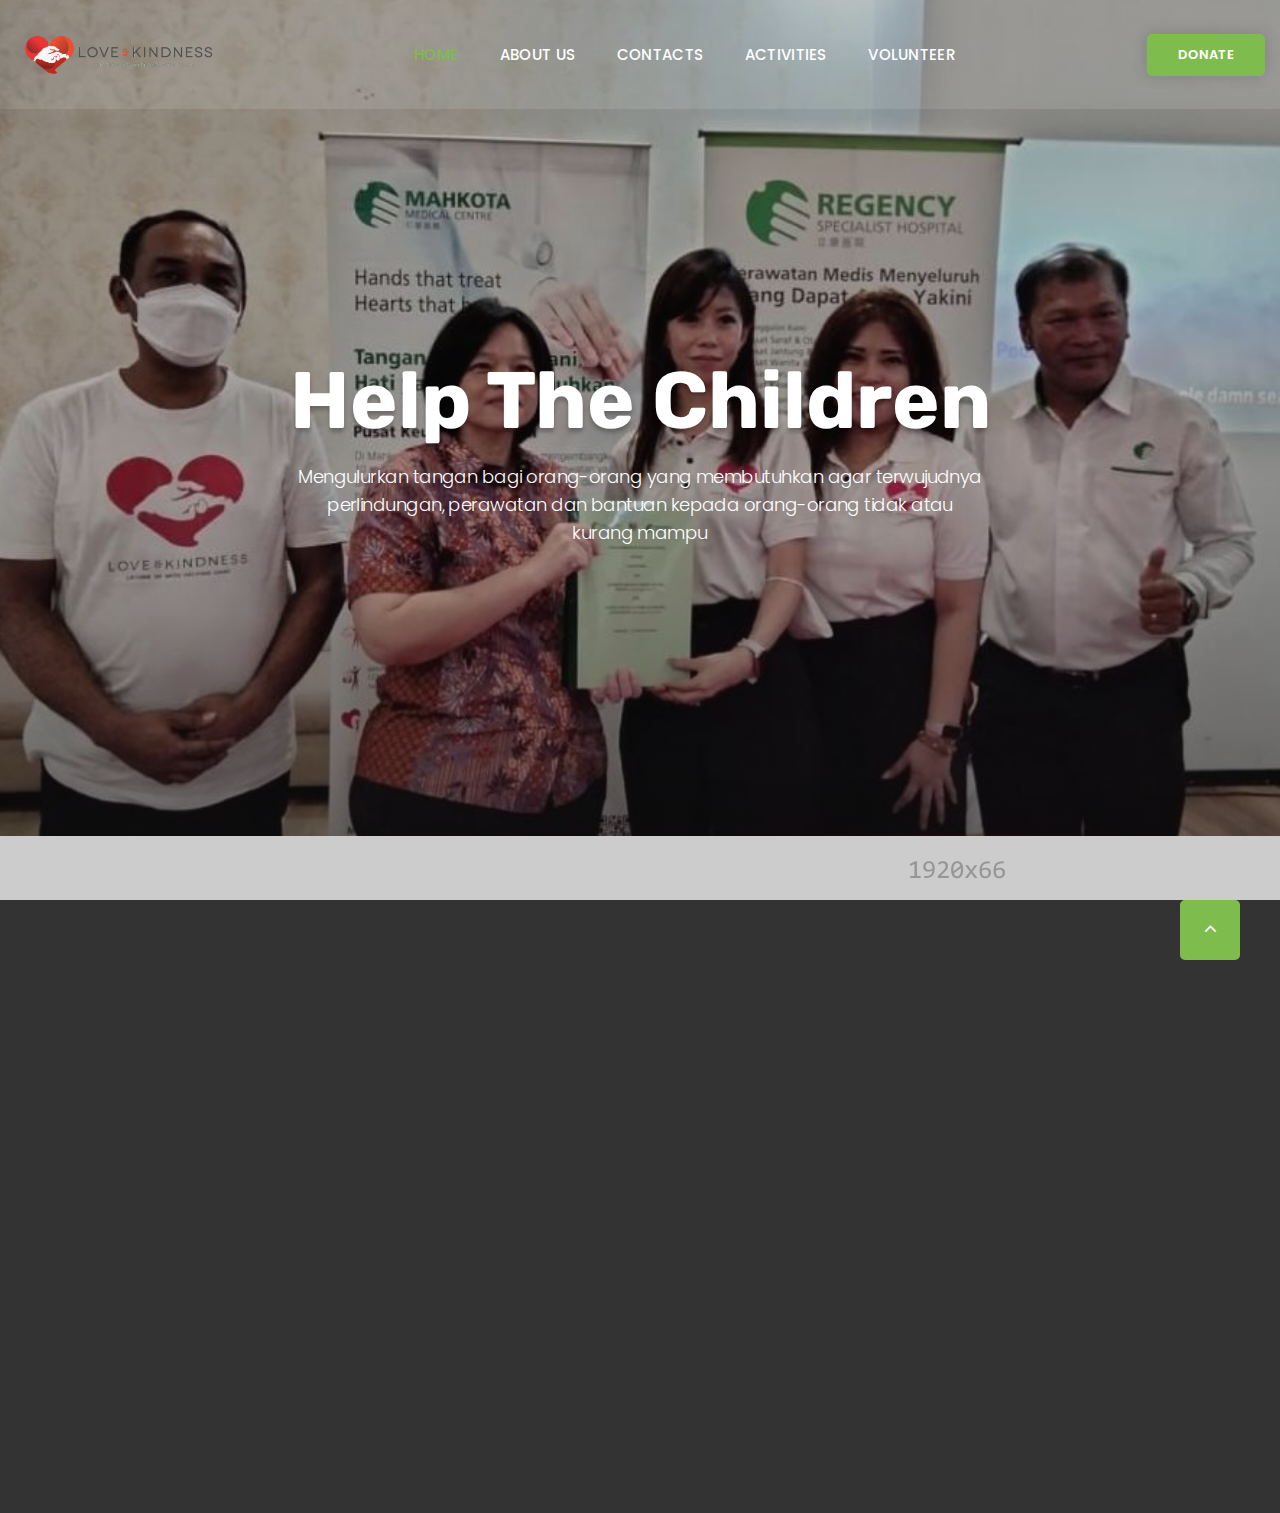
==== activities.html @ b2e227c9 "try commiting" ====
<!DOCTYPE html>
<html class="wide wow-animation" lang="en">
  <head>
    <title>Home</title>
    <meta charset="utf-8" />
    <meta
      name="viewport"
      content="width=device-width, height=device-height, initial-scale=1.0"
    />
    <meta http-equiv="X-UA-Compatible" content="IE=edge" />
    <link rel="icon" href="images/favicon.png" type="image/x-icon" />
    <link
      rel="stylesheet"
      type="text/css"
      href="//fonts.googleapis.com/css?family=Poppins:300,300i,400,500,600,700,800,900,900i%7CRoboto:400%7CRubik:100,400,700"
    />
    <link rel="stylesheet" href="css/bootstrap.css" />
    <link rel="stylesheet" href="css/fonts.css" />
    <link rel="stylesheet" href="css/style.css" />
    <style>
      .ie-panel {
        display: none;
        background: #212121;
        padding: 10px 0;
        box-shadow: 3px 3px 5px 0 rgba(0, 0, 0, 0.3);
        clear: both;
        text-align: center;
        position: relative;
        z-index: 1;
      }
      html.ie-10 .ie-panel,
      html.lt-ie-10 .ie-panel {
        display: block;
      }
    </style>
  </head>
  <body>
    <div class="preloader">
      <div class="preloader-body">
        <div class="cssload-container">
          <div class="cssload-speeding-wheel"></div>
        </div>
        <p>Loading...</p>
      </div>
    </div>
    <div class="page">
      <!-- Page Header-->
      <header class="section page-header">
        <!-- RD Navbar-->
        <div class="rd-navbar-wrap">
          <nav
            class="rd-navbar rd-navbar-classic"
            data-layout="rd-navbar-fixed"
            data-sm-layout="rd-navbar-fixed"
            data-md-layout="rd-navbar-fixed"
            data-md-device-layout="rd-navbar-fixed"
            data-lg-layout="rd-navbar-static"
            data-lg-device-layout="rd-navbar-static"
            data-xl-layout="rd-navbar-static"
            data-xl-device-layout="rd-navbar-static"
            data-xxl-layout="rd-navbar-static"
            data-xxl-device-layout="rd-navbar-static"
            data-lg-stick-up-offset="46px"
            data-xl-stick-up-offset="46px"
            data-xxl-stick-up-offset="46px"
            data-lg-stick-up="true"
            data-xl-stick-up="true"
            data-xxl-stick-up="true"
          >
            <div class="rd-navbar-main-outer">
              <div class="rd-navbar-main">
                <!-- RD Navbar Panel-->
                <div class="rd-navbar-panel">
                  <!-- RD Navbar Toggle-->
                  <button
                    class="rd-navbar-toggle"
                    data-rd-navbar-toggle=".rd-navbar-nav-wrap"
                  >
                    <span></span>
                  </button>
                  <!-- RD Navbar Brand-->
                  <div class="rd-navbar-brand">
                    <a href="index.html"
                      ><img
                        class="brand-logo-light"
                        src="images/LK-no-bg.png"
                        alt=""
                        width="207"
                        height="51"
                    /></a>
                  </div>
                </div>
                <div class="rd-navbar-main-element">
                  <div class="rd-navbar-nav-wrap">
                    <!-- RD Navbar Nav-->
                    <ul class="rd-navbar-nav">
                      <li class="rd-nav-item active">
                        <a class="rd-nav-link" href="index.html">Home</a>
                      </li>
                      <li class="rd-nav-item">
                        <a class="rd-nav-link" href="about-us.html">About Us</a>
                      </li>
                      <!-- <li class="rd-nav-item">
                        <a class="rd-nav-link" href="typography.html"
                          >Typography</a
                        >
                      </li> -->
                      <li class="rd-nav-item">
                        <a class="rd-nav-link" href="contacts.html">Contacts</a>
                      </li>
                    </li>
                    <li class="rd-nav-item">
                      <a class="rd-nav-link" href="activities.html">Activities</a>
                    </li>
                  </li>
                  <li class="rd-nav-item">
                    <a class="rd-nav-link" href="volunteer.html">Volunteer</a>
                  </li>
                    </ul>
                    <a class="button button-primary button-sm" href="donate.html"
                      >Donate</a
                    >
                  </div>
                </div>
                <a class="button button-primary button-sm" href="#">Donate</a>
              </div>
            </div>
          </nav>
        </div>
      </header>
      <!-- Swiper-->
      <section
        class="section section-lg section-main-bunner section-main-bunner-filter"
      >
        <div
          class="main-bunner-img"
          style="
            background-image: url('images/50.jpg');
            background-size: cover;
          "
        ></div>
        <div class="main-bunner-inner">
          <div class="container">
            <div
              class="row row-50 justify-content-lg-center align-items-lg-center"
            >
              <div class="col-lg-12">
                <div class="bunner-content-modern text-center">
                  <h1 class="main-bunner-title">Help The Children</h1>
                  <p>
                    Mengulurkan tangan bagi orang-orang yang membutuhkan agar terwujudnya perlindungan, perawatan dan bantuan kepada orang-orang tidak atau kurang mampu
                  </p>
                </div>
              </div>
            </div>
          </div>
        </div>
      </section>

      <!-- Page Footer-->
      <footer class="section footer-minimal context-dark">
        <div class="container wow-outer">
          <div class="wow fadeIn">
            <div class="row row-50 row-lg-60">
              <div class="col-12">
                <a href="index.html">
                  <p>sponsor</p>
                  <p></p>
                  <img
                    src="images/sponsors1.jpg"
                    alt=""
                    width="207"
                    height="51"
                /></a>
              </div>
              <div class="col-12">
                <ul class="footer-minimal-nav">
                  <li><a href="about-us.html">About Us</a></li>
                  <li><a href="about-us.html">Vision & Mission</a></li>
                  <li><a href="activities.html">Activities</a></li>
                  <li><a href="volunteer.html">Volunteers</a></li>
                  <li><a href="contacts.html">Contacts</a></li>
                </ul>
              </div>
              <div class="col-12">
                <ul class="social-list">
                  <li>
                    <a
                      class="icon icon-sm icon-circle icon-circle-md icon-bg-white fa-facebook"
                      href="https://www.facebook.com/LoveAndKind.Charity?mibextid=LQQJ4d"
                    ></a>
                  </li>
                  <li>
                    <a
                      class="icon icon-sm icon-circle icon-circle-md icon-bg-white fa-instagram"
                      href="https://instagram.com/loveandkindness.id?igshid=YmMyMTA2M2Y="
                    ></a>
                  </li>
                  <!-- <li>
                    <a
                      class="icon icon-sm icon-circle icon-circle-md icon-bg-white fa-twitter"
                      href="#"
                    ></a>
                  </li> -->
                  <!-- <li>
                    <a
                      class="icon icon-sm icon-circle icon-circle-md icon-bg-white fa-youtube-play"
                      href="#"
                    ></a>
                  </li> -->
                  
                </ul>
              </div>
            </div>
          </div>
        </div>
      </footer>
    </div>
    <div class="snackbars" id="form-output-global"></div>
    <script src="js/core.min.js"></script>
    <script src="js/script.js"></script>
  </body>
</html>
---- css/fonts.css ----
/*
* Fonts
*//*
* Font Awesome Icons 4.7.0
*/@font-face {	font-family: 'FontAwesome';	src: url("../fonts/fontawesome-webfont.eot?v=4.7.0");	src: url("../fonts/fontawesome-webfont.eot?#iefix&v=4.7.0") format("embedded-opentype"), url("../fonts/fontawesome-webfont.woff2?v=4.7.0") format("woff2"), url("../fonts/fontawesome-webfont.woff?v=4.7.0") format("woff"), url("../fonts/fontawesome-webfont.ttf?v=4.7.0") format("truetype"), url("../fonts/fontawesome-webfont.svg?v=4.7.0#fontawesomeregular") format("svg");	font-weight: normal;	font-style: normal;}.fa {	display: inline-block;	font-family: 'FontAwesome';	font-size: inherit;	text-rendering: auto;	-webkit-font-smoothing: antialiased;	-moz-osx-font-smoothing: grayscale;}[class*='fa-']:before {	font-weight: 400;	font-family: 'FontAwesome';}/* makes the font 33% larger relative to the icon container */.fa-lg {	font-size: 1.33333333em;	line-height: 0.75em;	vertical-align: -15%;}.fa-2x {	font-size: 2em;}.fa-3x {	font-size: 3em;}.fa-4x {	font-size: 4em;}.fa-5x {	font-size: 5em;}.fa-fw {	width: 1.28571429em;	text-align: center;}.fa-ul {	padding-left: 0;	margin-left: 2.14285714em;	list-style-type: none;}.fa-ul > li {	position: relative;}.fa-li {	position: absolute;	left: -2.14285714em;	width: 2.14285714em;	top: 0.14285714em;	text-align: center;}.fa-li.fa-lg {	left: -1.85714286em;}.fa-border {	padding: .2em .25em .15em;	border: solid 0.08em #eeeeee;	border-radius: .1em;}.fa-pull-left {	float: left;}.fa-pull-right {	float: right;}.fa.fa-pull-left {	margin-right: .3em;}.fa.fa-pull-right {	margin-left: .3em;}/* Deprecated as of 4.4.0 */.pull-right {	float: right;}.pull-left {	float: left;}.fa.pull-left {	margin-right: .3em;}.fa.pull-right {	margin-left: .3em;}.fa-spin {	-webkit-animation: fa-spin 2s infinite linear;	animation: fa-spin 2s infinite linear;}.fa-pulse {	-webkit-animation: fa-spin 1s infinite steps(8);	animation: fa-spin 1s infinite steps(8);}@-webkit-keyframes fa-spin {	0% {		-webkit-transform: rotate(0deg);		transform: rotate(0deg);	}	100% {		-webkit-transform: rotate(359deg);		transform: rotate(359deg);	}}@keyframes fa-spin {	0% {		-webkit-transform: rotate(0deg);		transform: rotate(0deg);	}	100% {		-webkit-transform: rotate(359deg);		transform: rotate(359deg);	}}.fa-rotate-90 {	-ms-filter: "progid:DXImageTransform.Microsoft.BasicImage(rotation=1)";	-webkit-transform: rotate(90deg);	-ms-transform: rotate(90deg);	transform: rotate(90deg);}.fa-rotate-180 {	-ms-filter: "progid:DXImageTransform.Microsoft.BasicImage(rotation=2)";	-webkit-transform: rotate(180deg);	-ms-transform: rotate(180deg);	transform: rotate(180deg);}.fa-rotate-270 {	-ms-filter: "progid:DXImageTransform.Microsoft.BasicImage(rotation=3)";	-webkit-transform: rotate(270deg);	-ms-transform: rotate(270deg);	transform: rotate(270deg);}.fa-flip-horizontal {	-ms-filter: "progid:DXImageTransform.Microsoft.BasicImage(rotation=0, mirror=1)";	-webkit-transform: scale(-1, 1);	-ms-transform: scale(-1, 1);	transform: scale(-1, 1);}.fa-flip-vertical {	-ms-filter: "progid:DXImageTransform.Microsoft.BasicImage(rotation=2, mirror=1)";	-webkit-transform: scale(1, -1);	-ms-transform: scale(1, -1);	transform: scale(1, -1);}:root .fa-rotate-90,:root .fa-rotate-180,:root .fa-rotate-270,:root .fa-flip-horizontal,:root .fa-flip-vertical {	filter: none;}.fa-stack {	position: relative;	display: inline-block;	width: 2em;	height: 2em;	line-height: 2em;	vertical-align: middle;}.fa-stack-1x,.fa-stack-2x {	position: absolute;	left: 0;	width: 100%;	text-align: center;}.fa-stack-1x {	line-height: inherit;}.fa-stack-2x {	font-size: 2em;}.fa-inverse {	color: #ffffff;}/* Font Awesome uses the Unicode Private Use Area (PUA) to ensure screen
   readers do not read off random characters that represent icons */.fa-glass:before {	content: "\f000";}.fa-music:before {	content: "\f001";}.fa-search:before {	content: "\f002";}.fa-envelope-o:before {	content: "\f003";}.fa-heart:before {	content: "\f004";}.fa-star:before {	content: "\f005";}.fa-star-o:before {	content: "\f006";}.fa-user:before {	content: "\f007";}.fa-film:before {	content: "\f008";}.fa-th-large:before {	content: "\f009";}.fa-th:before {	content: "\f00a";}.fa-th-list:before {	content: "\f00b";}.fa-check:before {	content: "\f00c";}.fa-remove:before,.fa-close:before,.fa-times:before {	content: "\f00d";}.fa-search-plus:before {	content: "\f00e";}.fa-search-minus:before {	content: "\f010";}.fa-power-off:before {	content: "\f011";}.fa-signal:before {	content: "\f012";}.fa-gear:before,.fa-cog:before {	content: "\f013";}.fa-trash-o:before {	content: "\f014";}.fa-home:before {	content: "\f015";}.fa-file-o:before {	content: "\f016";}.fa-clock-o:before {	content: "\f017";}.fa-road:before {	content: "\f018";}.fa-download:before {	content: "\f019";}.fa-arrow-circle-o-down:before {	content: "\f01a";}.fa-arrow-circle-o-up:before {	content: "\f01b";}.fa-inbox:before {	content: "\f01c";}.fa-play-circle-o:before {	content: "\f01d";}.fa-rotate-right:before,.fa-repeat:before {	content: "\f01e";}.fa-refresh:before {	content: "\f021";}.fa-list-alt:before {	content: "\f022";}.fa-lock:before {	content: "\f023";}.fa-flag:before {	content: "\f024";}.fa-headphones:before {	content: "\f025";}.fa-volume-off:before {	content: "\f026";}.fa-volume-down:before {	content: "\f027";}.fa-volume-up:before {	content: "\f028";}.fa-qrcode:before {	content: "\f029";}.fa-barcode:before {	content: "\f02a";}.fa-tag:before {	content: "\f02b";}.fa-tags:before {	content: "\f02c";}.fa-book:before {	content: "\f02d";}.fa-bookmark:before {	content: "\f02e";}.fa-print:before {	content: "\f02f";}.fa-camera:before {	content: "\f030";}.fa-font:before {	content: "\f031";}.fa-bold:before {	content: "\f032";}.fa-italic:before {	content: "\f033";}.fa-text-height:before {	content: "\f034";}.fa-text-width:before {	content: "\f035";}.fa-align-left:before {	content: "\f036";}.fa-align-center:before {	content: "\f037";}.fa-align-right:before {	content: "\f038";}.fa-align-justify:before {	content: "\f039";}.fa-list:before {	content: "\f03a";}.fa-dedent:before,.fa-outdent:before {	content: "\f03b";}.fa-indent:before {	content: "\f03c";}.fa-video-camera:before {	content: "\f03d";}.fa-photo:before,.fa-image:before,.fa-picture-o:before {	content: "\f03e";}.fa-pencil:before {	content: "\f040";}.fa-map-marker:before {	content: "\f041";}.fa-adjust:before {	content: "\f042";}.fa-tint:before {	content: "\f043";}.fa-edit:before,.fa-pencil-square-o:before {	content: "\f044";}.fa-share-square-o:before {	content: "\f045";}.fa-check-square-o:before {	content: "\f046";}.fa-arrows:before {	content: "\f047";}.fa-step-backward:before {	content: "\f048";}.fa-fast-backward:before {	content: "\f049";}.fa-backward:before {	content: "\f04a";}.fa-play:before {	content: "\f04b";}.fa-pause:before {	content: "\f04c";}.fa-stop:before {	content: "\f04d";}.fa-forward:before {	content: "\f04e";}.fa-fast-forward:before {	content: "\f050";}.fa-step-forward:before {	content: "\f051";}.fa-eject:before {	content: "\f052";}.fa-chevron-left:before {	content: "\f053";}.fa-chevron-right:before {	content: "\f054";}.fa-plus-circle:before {	content: "\f055";}.fa-minus-circle:before {	content: "\f056";}.fa-times-circle:before {	content: "\f057";}.fa-check-circle:before {	content: "\f058";}.fa-question-circle:before {	content: "\f059";}.fa-info-circle:before {	content: "\f05a";}.fa-crosshairs:before {	content: "\f05b";}.fa-times-circle-o:before {	content: "\f05c";}.fa-check-circle-o:before {	content: "\f05d";}.fa-ban:before {	content: "\f05e";}.fa-arrow-left:before {	content: "\f060";}.fa-arrow-right:before {	content: "\f061";}.fa-arrow-up:before {	content: "\f062";}.fa-arrow-down:before {	content: "\f063";}.fa-mail-forward:before,.fa-share:before {	content: "\f064";}.fa-expand:before {	content: "\f065";}.fa-compress:before {	content: "\f066";}.fa-plus:before {	content: "\f067";}.fa-minus:before {	content: "\f068";}.fa-asterisk:before {	content: "\f069";}.fa-exclamation-circle:before {	content: "\f06a";}.fa-gift:before {	content: "\f06b";}.fa-leaf:before {	content: "\f06c";}.fa-fire:before {	content: "\f06d";}.fa-eye:before {	content: "\f06e";}.fa-eye-slash:before {	content: "\f070";}.fa-warning:before,.fa-exclamation-triangle:before {	content: "\f071";}.fa-plane:before {	content: "\f072";}.fa-calendar:before {	content: "\f073";}.fa-random:before {	content: "\f074";}.fa-comment:before {	content: "\f075";}.fa-magnet:before {	content: "\f076";}.fa-chevron-up:before {	content: "\f077";}.fa-chevron-down:before {	content: "\f078";}.fa-retweet:before {	content: "\f079";}.fa-shopping-cart:before {	content: "\f07a";}.fa-folder:before {	content: "\f07b";}.fa-folder-open:before {	content: "\f07c";}.fa-arrows-v:before {	content: "\f07d";}.fa-arrows-h:before {	content: "\f07e";}.fa-bar-chart-o:before,.fa-bar-chart:before {	content: "\f080";}.fa-twitter-square:before {	content: "\f081";}.fa-facebook-square:before {	content: "\f082";}.fa-camera-retro:before {	content: "\f083";}.fa-key:before {	content: "\f084";}.fa-gears:before,.fa-cogs:before {	content: "\f085";}.fa-comments:before {	content: "\f086";}.fa-thumbs-o-up:before {	content: "\f087";}.fa-thumbs-o-down:before {	content: "\f088";}.fa-star-half:before {	content: "\f089";}.fa-heart-o:before {	content: "\f08a";}.fa-sign-out:before {	content: "\f08b";}.fa-linkedin-square:before {	content: "\f08c";}.fa-thumb-tack:before {	content: "\f08d";}.fa-external-link:before {	content: "\f08e";}.fa-sign-in:before {	content: "\f090";}.fa-trophy:before {	content: "\f091";}.fa-github-square:before {	content: "\f092";}.fa-upload:before {	content: "\f093";}.fa-lemon-o:before {	content: "\f094";}.fa-phone:before {	content: "\f095";}.fa-square-o:before {	content: "\f096";}.fa-bookmark-o:before {	content: "\f097";}.fa-phone-square:before {	content: "\f098";}.fa-twitter:before {	content: "\f099";}.fa-facebook-f:before,.fa-facebook:before {	content: "\f09a";}.fa-github:before {	content: "\f09b";}.fa-unlock:before {	content: "\f09c";}.fa-credit-card:before {	content: "\f09d";}.fa-feed:before,.fa-rss:before {	content: "\f09e";}.fa-hdd-o:before {	content: "\f0a0";}.fa-bullhorn:before {	content: "\f0a1";}.fa-bell:before {	content: "\f0f3";}.fa-certificate:before {	content: "\f0a3";}.fa-hand-o-right:before {	content: "\f0a4";}.fa-hand-o-left:before {	content: "\f0a5";}.fa-hand-o-up:before {	content: "\f0a6";}.fa-hand-o-down:before {	content: "\f0a7";}.fa-arrow-circle-left:before {	content: "\f0a8";}.fa-arrow-circle-right:before {	content: "\f0a9";}.fa-arrow-circle-up:before {	content: "\f0aa";}.fa-arrow-circle-down:before {	content: "\f0ab";}.fa-globe:before {	content: "\f0ac";}.fa-wrench:before {	content: "\f0ad";}.fa-tasks:before {	content: "\f0ae";}.fa-filter:before {	content: "\f0b0";}.fa-briefcase:before {	content: "\f0b1";}.fa-arrows-alt:before {	content: "\f0b2";}.fa-group:before,.fa-users:before {	content: "\f0c0";}.fa-chain:before,.fa-link:before {	content: "\f0c1";}.fa-cloud:before {	content: "\f0c2";}.fa-flask:before {	content: "\f0c3";}.fa-cut:before,.fa-scissors:before {	content: "\f0c4";}.fa-copy:before,.fa-files-o:before {	content: "\f0c5";}.fa-paperclip:before {	content: "\f0c6";}.fa-save:before,.fa-floppy-o:before {	content: "\f0c7";}.fa-square:before {	content: "\f0c8";}.fa-navicon:before,.fa-reorder:before,.fa-bars:before {	content: "\f0c9";}.fa-list-ul:before {	content: "\f0ca";}.fa-list-ol:before {	content: "\f0cb";}.fa-strikethrough:before {	content: "\f0cc";}.fa-underline:before {	content: "\f0cd";}.fa-table:before {	content: "\f0ce";}.fa-magic:before {	content: "\f0d0";}.fa-truck:before {	content: "\f0d1";}.fa-pinterest:before {	content: "\f0d2";}.fa-pinterest-square:before {	content: "\f0d3";}.fa-google-plus-square:before {	content: "\f0d4";}.fa-google-plus:before {	content: "\f0d5";}.fa-money:before {	content: "\f0d6";}.fa-caret-down:before {	content: "\f0d7";}.fa-caret-up:before {	content: "\f0d8";}.fa-caret-left:before {	content: "\f0d9";}.fa-caret-right:before {	content: "\f0da";}.fa-columns:before {	content: "\f0db";}.fa-unsorted:before,.fa-sort:before {	content: "\f0dc";}.fa-sort-down:before,.fa-sort-desc:before {	content: "\f0dd";}.fa-sort-up:before,.fa-sort-asc:before {	content: "\f0de";}.fa-envelope:before {	content: "\f0e0";}.fa-linkedin:before {	content: "\f0e1";}.fa-rotate-left:before,.fa-undo:before {	content: "\f0e2";}.fa-legal:before,.fa-gavel:before {	content: "\f0e3";}.fa-dashboard:before,.fa-tachometer:before {	content: "\f0e4";}.fa-comment-o:before {	content: "\f0e5";}.fa-comments-o:before {	content: "\f0e6";}.fa-flash:before,.fa-bolt:before {	content: "\f0e7";}.fa-sitemap:before {	content: "\f0e8";}.fa-umbrella:before {	content: "\f0e9";}.fa-paste:before,.fa-clipboard:before {	content: "\f0ea";}.fa-lightbulb-o:before {	content: "\f0eb";}.fa-exchange:before {	content: "\f0ec";}.fa-cloud-download:before {	content: "\f0ed";}.fa-cloud-upload:before {	content: "\f0ee";}.fa-user-md:before {	content: "\f0f0";}.fa-stethoscope:before {	content: "\f0f1";}.fa-suitcase:before {	content: "\f0f2";}.fa-bell-o:before {	content: "\f0a2";}.fa-coffee:before {	content: "\f0f4";}.fa-cutlery:before {	content: "\f0f5";}.fa-file-text-o:before {	content: "\f0f6";}.fa-building-o:before {	content: "\f0f7";}.fa-hospital-o:before {	content: "\f0f8";}.fa-ambulance:before {	content: "\f0f9";}.fa-medkit:before {	content: "\f0fa";}.fa-fighter-jet:before {	content: "\f0fb";}.fa-beer:before {	content: "\f0fc";}.fa-h-square:before {	content: "\f0fd";}.fa-plus-square:before {	content: "\f0fe";}.fa-angle-double-left:before {	content: "\f100";}.fa-angle-double-right:before {	content: "\f101";}.fa-angle-double-up:before {	content: "\f102";}.fa-angle-double-down:before {	content: "\f103";}.fa-angle-left:before {	content: "\f104";}.fa-angle-right:before {	content: "\f105";}.fa-angle-up:before {	content: "\f106";}.fa-angle-down:before {	content: "\f107";}.fa-desktop:before {	content: "\f108";}.fa-laptop:before {	content: "\f109";}.fa-tablet:before {	content: "\f10a";}.fa-mobile-phone:before,.fa-mobile:before {	content: "\f10b";}.fa-circle-o:before {	content: "\f10c";}.fa-quote-left:before {	content: "\f10d";}.fa-quote-right:before {	content: "\f10e";}.fa-spinner:before {	content: "\f110";}.fa-circle:before {	content: "\f111";}.fa-mail-reply:before,.fa-reply:before {	content: "\f112";}.fa-github-alt:before {	content: "\f113";}.fa-folder-o:before {	content: "\f114";}.fa-folder-open-o:before {	content: "\f115";}.fa-smile-o:before {	content: "\f118";}.fa-frown-o:before {	content: "\f119";}.fa-meh-o:before {	content: "\f11a";}.fa-gamepad:before {	content: "\f11b";}.fa-keyboard-o:before {	content: "\f11c";}.fa-flag-o:before {	content: "\f11d";}.fa-flag-checkered:before {	content: "\f11e";}.fa-terminal:before {	content: "\f120";}.fa-code:before {	content: "\f121";}.fa-mail-reply-all:before,.fa-reply-all:before {	content: "\f122";}.fa-star-half-empty:before,.fa-star-half-full:before,.fa-star-half-o:before {	content: "\f123";}.fa-location-arrow:before {	content: "\f124";}.fa-crop:before {	content: "\f125";}.fa-code-fork:before {	content: "\f126";}.fa-unlink:before,.fa-chain-broken:before {	content: "\f127";}.fa-question:before {	content: "\f128";}.fa-info:before {	content: "\f129";}.fa-exclamation:before {	content: "\f12a";}.fa-superscript:before {	content: "\f12b";}.fa-subscript:before {	content: "\f12c";}.fa-eraser:before {	content: "\f12d";}.fa-puzzle-piece:before {	content: "\f12e";}.fa-microphone:before {	content: "\f130";}.fa-microphone-slash:before {	content: "\f131";}.fa-shield:before {	content: "\f132";}.fa-calendar-o:before {	content: "\f133";}.fa-fire-extinguisher:before {	content: "\f134";}.fa-rocket:before {	content: "\f135";}.fa-maxcdn:before {	content: "\f136";}.fa-chevron-circle-left:before {	content: "\f137";}.fa-chevron-circle-right:before {	content: "\f138";}.fa-chevron-circle-up:before {	content: "\f139";}.fa-chevron-circle-down:before {	content: "\f13a";}.fa-html5:before {	content: "\f13b";}.fa-css3:before {	content: "\f13c";}.fa-anchor:before {	content: "\f13d";}.fa-unlock-alt:before {	content: "\f13e";}.fa-bullseye:before {	content: "\f140";}.fa-ellipsis-h:before {	content: "\f141";}.fa-ellipsis-v:before {	content: "\f142";}.fa-rss-square:before {	content: "\f143";}.fa-play-circle:before {	content: "\f144";}.fa-ticket:before {	content: "\f145";}.fa-minus-square:before {	content: "\f146";}.fa-minus-square-o:before {	content: "\f147";}.fa-level-up:before {	content: "\f148";}.fa-level-down:before {	content: "\f149";}.fa-check-square:before {	content: "\f14a";}.fa-pencil-square:before {	content: "\f14b";}.fa-external-link-square:before {	content: "\f14c";}.fa-share-square:before {	content: "\f14d";}.fa-compass:before {	content: "\f14e";}.fa-toggle-down:before,.fa-caret-square-o-down:before {	content: "\f150";}.fa-toggle-up:before,.fa-caret-square-o-up:before {	content: "\f151";}.fa-toggle-right:before,.fa-caret-square-o-right:before {	content: "\f152";}.fa-euro:before,.fa-eur:before {	content: "\f153";}.fa-gbp:before {	content: "\f154";}.fa-dollar:before,.fa-usd:before {	content: "\f155";}.fa-rupee:before,.fa-inr:before {	content: "\f156";}.fa-cny:before,.fa-rmb:before,.fa-yen:before,.fa-jpy:before {	content: "\f157";}.fa-ruble:before,.fa-rouble:before,.fa-rub:before {	content: "\f158";}.fa-won:before,.fa-krw:before {	content: "\f159";}.fa-bitcoin:before,.fa-btc:before {	content: "\f15a";}.fa-file:before {	content: "\f15b";}.fa-file-text:before {	content: "\f15c";}.fa-sort-alpha-asc:before {	content: "\f15d";}.fa-sort-alpha-desc:before {	content: "\f15e";}.fa-sort-amount-asc:before {	content: "\f160";}.fa-sort-amount-desc:before {	content: "\f161";}.fa-sort-numeric-asc:before {	content: "\f162";}.fa-sort-numeric-desc:before {	content: "\f163";}.fa-thumbs-up:before {	content: "\f164";}.fa-thumbs-down:before {	content: "\f165";}.fa-youtube-square:before {	content: "\f166";}.fa-youtube:before {	content: "\f167";}.fa-xing:before {	content: "\f168";}.fa-xing-square:before {	content: "\f169";}.fa-youtube-play:before {	content: "\f16a";}.fa-dropbox:before {	content: "\f16b";}.fa-stack-overflow:before {	content: "\f16c";}.fa-instagram:before {	content: "\f16d";}.fa-flickr:before {	content: "\f16e";}.fa-adn:before {	content: "\f170";}.fa-bitbucket:before {	content: "\f171";}.fa-bitbucket-square:before {	content: "\f172";}.fa-tumblr:before {	content: "\f173";}.fa-tumblr-square:before {	content: "\f174";}.fa-long-arrow-down:before {	content: "\f175";}.fa-long-arrow-up:before {	content: "\f176";}.fa-long-arrow-left:before {	content: "\f177";}.fa-long-arrow-right:before {	content: "\f178";}.fa-apple:before {	content: "\f179";}.fa-windows:before {	content: "\f17a";}.fa-android:before {	content: "\f17b";}.fa-linux:before {	content: "\f17c";}.fa-dribbble:before {	content: "\f17d";}.fa-skype:before {	content: "\f17e";}.fa-foursquare:before {	content: "\f180";}.fa-trello:before {	content: "\f181";}.fa-female:before {	content: "\f182";}.fa-male:before {	content: "\f183";}.fa-gittip:before,.fa-gratipay:before {	content: "\f184";}.fa-sun-o:before {	content: "\f185";}.fa-moon-o:before {	content: "\f186";}.fa-archive:before {	content: "\f187";}.fa-bug:before {	content: "\f188";}.fa-vk:before {	content: "\f189";}.fa-weibo:before {	content: "\f18a";}.fa-renren:before {	content: "\f18b";}.fa-pagelines:before {	content: "\f18c";}.fa-stack-exchange:before {	content: "\f18d";}.fa-arrow-circle-o-right:before {	content: "\f18e";}.fa-arrow-circle-o-left:before {	content: "\f190";}.fa-toggle-left:before,.fa-caret-square-o-left:before {	content: "\f191";}.fa-dot-circle-o:before {	content: "\f192";}.fa-wheelchair:before {	content: "\f193";}.fa-vimeo-square:before {	content: "\f194";}.fa-turkish-lira:before,.fa-try:before {	content: "\f195";}.fa-plus-square-o:before {	content: "\f196";}.fa-space-shuttle:before {	content: "\f197";}.fa-slack:before {	content: "\f198";}.fa-envelope-square:before {	content: "\f199";}.fa-wordpress:before {	content: "\f19a";}.fa-openid:before {	content: "\f19b";}.fa-institution:before,.fa-bank:before,.fa-university:before {	content: "\f19c";}.fa-mortar-board:before,.fa-graduation-cap:before {	content: "\f19d";}.fa-yahoo:before {	content: "\f19e";}.fa-google:before {	content: "\f1a0";}.fa-reddit:before {	content: "\f1a1";}.fa-reddit-square:before {	content: "\f1a2";}.fa-stumbleupon-circle:before {	content: "\f1a3";}.fa-stumbleupon:before {	content: "\f1a4";}.fa-delicious:before {	content: "\f1a5";}.fa-digg:before {	content: "\f1a6";}.fa-pied-piper-pp:before {	content: "\f1a7";}.fa-pied-piper-alt:before {	content: "\f1a8";}.fa-drupal:before {	content: "\f1a9";}.fa-joomla:before {	content: "\f1aa";}.fa-language:before {	content: "\f1ab";}.fa-fax:before {	content: "\f1ac";}.fa-building:before {	content: "\f1ad";}.fa-child:before {	content: "\f1ae";}.fa-paw:before {	content: "\f1b0";}.fa-spoon:before {	content: "\f1b1";}.fa-cube:before {	content: "\f1b2";}.fa-cubes:before {	content: "\f1b3";}.fa-behance:before {	content: "\f1b4";}.fa-behance-square:before {	content: "\f1b5";}.fa-steam:before {	content: "\f1b6";}.fa-steam-square:before {	content: "\f1b7";}.fa-recycle:before {	content: "\f1b8";}.fa-automobile:before,.fa-car:before {	content: "\f1b9";}.fa-cab:before,.fa-taxi:before {	content: "\f1ba";}.fa-tree:before {	content: "\f1bb";}.fa-spotify:before {	content: "\f1bc";}.fa-deviantart:before {	content: "\f1bd";}.fa-soundcloud:before {	content: "\f1be";}.fa-database:before {	content: "\f1c0";}.fa-file-pdf-o:before {	content: "\f1c1";}.fa-file-word-o:before {	content: "\f1c2";}.fa-file-excel-o:before {	content: "\f1c3";}.fa-file-powerpoint-o:before {	content: "\f1c4";}.fa-file-photo-o:before,.fa-file-picture-o:before,.fa-file-image-o:before {	content: "\f1c5";}.fa-file-zip-o:before,.fa-file-archive-o:before {	content: "\f1c6";}.fa-file-sound-o:before,.fa-file-audio-o:before {	content: "\f1c7";}.fa-file-movie-o:before,.fa-file-video-o:before {	content: "\f1c8";}.fa-file-code-o:before {	content: "\f1c9";}.fa-vine:before {	content: "\f1ca";}.fa-codepen:before {	content: "\f1cb";}.fa-jsfiddle:before {	content: "\f1cc";}.fa-life-bouy:before,.fa-life-buoy:before,.fa-life-saver:before,.fa-support:before,.fa-life-ring:before {	content: "\f1cd";}.fa-circle-o-notch:before {	content: "\f1ce";}.fa-ra:before,.fa-resistance:before,.fa-rebel:before {	content: "\f1d0";}.fa-ge:before,.fa-empire:before {	content: "\f1d1";}.fa-git-square:before {	content: "\f1d2";}.fa-git:before {	content: "\f1d3";}.fa-y-combinator-square:before,.fa-yc-square:before,.fa-hacker-news:before {	content: "\f1d4";}.fa-tencent-weibo:before {	content: "\f1d5";}.fa-qq:before {	content: "\f1d6";}.fa-wechat:before,.fa-weixin:before {	content: "\f1d7";}.fa-send:before,.fa-paper-plane:before {	content: "\f1d8";}.fa-send-o:before,.fa-paper-plane-o:before {	content: "\f1d9";}.fa-history:before {	content: "\f1da";}.fa-circle-thin:before {	content: "\f1db";}.fa-header:before {	content: "\f1dc";}.fa-paragraph:before {	content: "\f1dd";}.fa-sliders:before {	content: "\f1de";}.fa-share-alt:before {	content: "\f1e0";}.fa-share-alt-square:before {	content: "\f1e1";}.fa-bomb:before {	content: "\f1e2";}.fa-soccer-ball-o:before,.fa-futbol-o:before {	content: "\f1e3";}.fa-tty:before {	content: "\f1e4";}.fa-binoculars:before {	content: "\f1e5";}.fa-plug:before {	content: "\f1e6";}.fa-slideshare:before {	content: "\f1e7";}.fa-twitch:before {	content: "\f1e8";}.fa-yelp:before {	content: "\f1e9";}.fa-newspaper-o:before {	content: "\f1ea";}.fa-wifi:before {	content: "\f1eb";}.fa-calculator:before {	content: "\f1ec";}.fa-paypal:before {	content: "\f1ed";}.fa-google-wallet:before {	content: "\f1ee";}.fa-cc-visa:before {	content: "\f1f0";}.fa-cc-mastercard:before {	content: "\f1f1";}.fa-cc-discover:before {	content: "\f1f2";}.fa-cc-amex:before {	content: "\f1f3";}.fa-cc-paypal:before {	content: "\f1f4";}.fa-cc-stripe:before {	content: "\f1f5";}.fa-bell-slash:before {	content: "\f1f6";}.fa-bell-slash-o:before {	content: "\f1f7";}.fa-trash:before {	content: "\f1f8";}.fa-copyright:before {	content: "\f1f9";}.fa-at:before {	content: "\f1fa";}.fa-eyedropper:before {	content: "\f1fb";}.fa-paint-brush:before {	content: "\f1fc";}.fa-birthday-cake:before {	content: "\f1fd";}.fa-area-chart:before {	content: "\f1fe";}.fa-pie-chart:before {	content: "\f200";}.fa-line-chart:before {	content: "\f201";}.fa-lastfm:before {	content: "\f202";}.fa-lastfm-square:before {	content: "\f203";}.fa-toggle-off:before {	content: "\f204";}.fa-toggle-on:before {	content: "\f205";}.fa-bicycle:before {	content: "\f206";}.fa-bus:before {	content: "\f207";}.fa-ioxhost:before {	content: "\f208";}.fa-angellist:before {	content: "\f209";}.fa-cc:before {	content: "\f20a";}.fa-shekel:before,.fa-sheqel:before,.fa-ils:before {	content: "\f20b";}.fa-meanpath:before {	content: "\f20c";}.fa-buysellads:before {	content: "\f20d";}.fa-connectdevelop:before {	content: "\f20e";}.fa-dashcube:before {	content: "\f210";}.fa-forumbee:before {	content: "\f211";}.fa-leanpub:before {	content: "\f212";}.fa-sellsy:before {	content: "\f213";}.fa-shirtsinbulk:before {	content: "\f214";}.fa-simplybuilt:before {	content: "\f215";}.fa-skyatlas:before {	content: "\f216";}.fa-cart-plus:before {	content: "\f217";}.fa-cart-arrow-down:before {	content: "\f218";}.fa-diamond:before {	content: "\f219";}.fa-ship:before {	content: "\f21a";}.fa-user-secret:before {	content: "\f21b";}.fa-motorcycle:before {	content: "\f21c";}.fa-street-view:before {	content: "\f21d";}.fa-heartbeat:before {	content: "\f21e";}.fa-venus:before {	content: "\f221";}.fa-mars:before {	content: "\f222";}.fa-mercury:before {	content: "\f223";}.fa-intersex:before,.fa-transgender:before {	content: "\f224";}.fa-transgender-alt:before {	content: "\f225";}.fa-venus-double:before {	content: "\f226";}.fa-mars-double:before {	content: "\f227";}.fa-venus-mars:before {	content: "\f228";}.fa-mars-stroke:before {	content: "\f229";}.fa-mars-stroke-v:before {	content: "\f22a";}.fa-mars-stroke-h:before {	content: "\f22b";}.fa-neuter:before {	content: "\f22c";}.fa-genderless:before {	content: "\f22d";}.fa-facebook-official:before {	content: "\f230";}.fa-pinterest-p:before {	content: "\f231";}.fa-whatsapp:before {	content: "\f232";}.fa-server:before {	content: "\f233";}.fa-user-plus:before {	content: "\f234";}.fa-user-times:before {	content: "\f235";}.fa-hotel:before,.fa-bed:before {	content: "\f236";}.fa-viacoin:before {	content: "\f237";}.fa-train:before {	content: "\f238";}.fa-subway:before {	content: "\f239";}.fa-medium:before {	content: "\f23a";}.fa-yc:before,.fa-y-combinator:before {	content: "\f23b";}.fa-optin-monster:before {	content: "\f23c";}.fa-opencart:before {	content: "\f23d";}.fa-expeditedssl:before {	content: "\f23e";}.fa-battery-4:before,.fa-battery:before,.fa-battery-full:before {	content: "\f240";}.fa-battery-3:before,.fa-battery-three-quarters:before {	content: "\f241";}.fa-battery-2:before,.fa-battery-half:before {	content: "\f242";}.fa-battery-1:before,.fa-battery-quarter:before {	content: "\f243";}.fa-battery-0:before,.fa-battery-empty:before {	content: "\f244";}.fa-mouse-pointer:before {	content: "\f245";}.fa-i-cursor:before {	content: "\f246";}.fa-object-group:before {	content: "\f247";}.fa-object-ungroup:before {	content: "\f248";}.fa-sticky-note:before {	content: "\f249";}.fa-sticky-note-o:before {	content: "\f24a";}.fa-cc-jcb:before {	content: "\f24b";}.fa-cc-diners-club:before {	content: "\f24c";}.fa-clone:before {	content: "\f24d";}.fa-balance-scale:before {	content: "\f24e";}.fa-hourglass-o:before {	content: "\f250";}.fa-hourglass-1:before,.fa-hourglass-start:before {	content: "\f251";}.fa-hourglass-2:before,.fa-hourglass-half:before {	content: "\f252";}.fa-hourglass-3:before,.fa-hourglass-end:before {	content: "\f253";}.fa-hourglass:before {	content: "\f254";}.fa-hand-grab-o:before,.fa-hand-rock-o:before {	content: "\f255";}.fa-hand-stop-o:before,.fa-hand-paper-o:before {	content: "\f256";}.fa-hand-scissors-o:before {	content: "\f257";}.fa-hand-lizard-o:before {	content: "\f258";}.fa-hand-spock-o:before {	content: "\f259";}.fa-hand-pointer-o:before {	content: "\f25a";}.fa-hand-peace-o:before {	content: "\f25b";}.fa-trademark:before {	content: "\f25c";}.fa-registered:before {	content: "\f25d";}.fa-creative-commons:before {	content: "\f25e";}.fa-gg:before {	content: "\f260";}.fa-gg-circle:before {	content: "\f261";}.fa-tripadvisor:before {	content: "\f262";}.fa-odnoklassniki:before {	content: "\f263";}.fa-odnoklassniki-square:before {	content: "\f264";}.fa-get-pocket:before {	content: "\f265";}.fa-wikipedia-w:before {	content: "\f266";}.fa-safari:before {	content: "\f267";}.fa-chrome:before {	content: "\f268";}.fa-firefox:before {	content: "\f269";}.fa-opera:before {	content: "\f26a";}.fa-internet-explorer:before {	content: "\f26b";}.fa-tv:before,.fa-television:before {	content: "\f26c";}.fa-contao:before {	content: "\f26d";}.fa-500px:before {	content: "\f26e";}.fa-amazon:before {	content: "\f270";}.fa-calendar-plus-o:before {	content: "\f271";}.fa-calendar-minus-o:before {	content: "\f272";}.fa-calendar-times-o:before {	content: "\f273";}.fa-calendar-check-o:before {	content: "\f274";}.fa-industry:before {	content: "\f275";}.fa-map-pin:before {	content: "\f276";}.fa-map-signs:before {	content: "\f277";}.fa-map-o:before {	content: "\f278";}.fa-map:before {	content: "\f279";}.fa-commenting:before {	content: "\f27a";}.fa-commenting-o:before {	content: "\f27b";}.fa-houzz:before {	content: "\f27c";}.fa-vimeo:before {	content: "\f27d";}.fa-black-tie:before {	content: "\f27e";}.fa-fonticons:before {	content: "\f280";}.fa-reddit-alien:before {	content: "\f281";}.fa-edge:before {	content: "\f282";}.fa-credit-card-alt:before {	content: "\f283";}.fa-codiepie:before {	content: "\f284";}.fa-modx:before {	content: "\f285";}.fa-fort-awesome:before {	content: "\f286";}.fa-usb:before {	content: "\f287";}.fa-product-hunt:before {	content: "\f288";}.fa-mixcloud:before {	content: "\f289";}.fa-scribd:before {	content: "\f28a";}.fa-pause-circle:before {	content: "\f28b";}.fa-pause-circle-o:before {	content: "\f28c";}.fa-stop-circle:before {	content: "\f28d";}.fa-stop-circle-o:before {	content: "\f28e";}.fa-shopping-bag:before {	content: "\f290";}.fa-shopping-basket:before {	content: "\f291";}.fa-hashtag:before {	content: "\f292";}.fa-bluetooth:before {	content: "\f293";}.fa-bluetooth-b:before {	content: "\f294";}.fa-percent:before {	content: "\f295";}.fa-gitlab:before {	content: "\f296";}.fa-wpbeginner:before {	content: "\f297";}.fa-wpforms:before {	content: "\f298";}.fa-envira:before {	content: "\f299";}.fa-universal-access:before {	content: "\f29a";}.fa-wheelchair-alt:before {	content: "\f29b";}.fa-question-circle-o:before {	content: "\f29c";}.fa-blind:before {	content: "\f29d";}.fa-audio-description:before {	content: "\f29e";}.fa-volume-control-phone:before {	content: "\f2a0";}.fa-braille:before {	content: "\f2a1";}.fa-assistive-listening-systems:before {	content: "\f2a2";}.fa-asl-interpreting:before,.fa-american-sign-language-interpreting:before {	content: "\f2a3";}.fa-deafness:before,.fa-hard-of-hearing:before,.fa-deaf:before {	content: "\f2a4";}.fa-glide:before {	content: "\f2a5";}.fa-glide-g:before {	content: "\f2a6";}.fa-signing:before,.fa-sign-language:before {	content: "\f2a7";}.fa-low-vision:before {	content: "\f2a8";}.fa-viadeo:before {	content: "\f2a9";}.fa-viadeo-square:before {	content: "\f2aa";}.fa-snapchat:before {	content: "\f2ab";}.fa-snapchat-ghost:before {	content: "\f2ac";}.fa-snapchat-square:before {	content: "\f2ad";}.fa-pied-piper:before {	content: "\f2ae";}.fa-first-order:before {	content: "\f2b0";}.fa-yoast:before {	content: "\f2b1";}.fa-themeisle:before {	content: "\f2b2";}.fa-google-plus-circle:before,.fa-google-plus-official:before {	content: "\f2b3";}.fa-fa:before,.fa-font-awesome:before {	content: "\f2b4";}.fa-handshake-o:before {	content: "\f2b5";}.fa-envelope-open:before {	content: "\f2b6";}.fa-envelope-open-o:before {	content: "\f2b7";}.fa-linode:before {	content: "\f2b8";}.fa-address-book:before {	content: "\f2b9";}.fa-address-book-o:before {	content: "\f2ba";}.fa-vcard:before,.fa-address-card:before {	content: "\f2bb";}.fa-vcard-o:before,.fa-address-card-o:before {	content: "\f2bc";}.fa-user-circle:before {	content: "\f2bd";}.fa-user-circle-o:before {	content: "\f2be";}.fa-user-o:before {	content: "\f2c0";}.fa-id-badge:before {	content: "\f2c1";}.fa-drivers-license:before,.fa-id-card:before {	content: "\f2c2";}.fa-drivers-license-o:before,.fa-id-card-o:before {	content: "\f2c3";}.fa-quora:before {	content: "\f2c4";}.fa-free-code-camp:before {	content: "\f2c5";}.fa-telegram:before {	content: "\f2c6";}.fa-thermometer-4:before,.fa-thermometer:before,.fa-thermometer-full:before {	content: "\f2c7";}.fa-thermometer-3:before,.fa-thermometer-three-quarters:before {	content: "\f2c8";}.fa-thermometer-2:before,.fa-thermometer-half:before {	content: "\f2c9";}.fa-thermometer-1:before,.fa-thermometer-quarter:before {	content: "\f2ca";}.fa-thermometer-0:before,.fa-thermometer-empty:before {	content: "\f2cb";}.fa-shower:before {	content: "\f2cc";}.fa-bathtub:before,.fa-s15:before,.fa-bath:before {	content: "\f2cd";}.fa-podcast:before {	content: "\f2ce";}.fa-window-maximize:before {	content: "\f2d0";}.fa-window-minimize:before {	content: "\f2d1";}.fa-window-restore:before {	content: "\f2d2";}.fa-times-rectangle:before,.fa-window-close:before {	content: "\f2d3";}.fa-times-rectangle-o:before,.fa-window-close-o:before {	content: "\f2d4";}.fa-bandcamp:before {	content: "\f2d5";}.fa-grav:before {	content: "\f2d6";}.fa-etsy:before {	content: "\f2d7";}.fa-imdb:before {	content: "\f2d8";}.fa-ravelry:before {	content: "\f2d9";}.fa-eercast:before {	content: "\f2da";}.fa-microchip:before {	content: "\f2db";}.fa-snowflake-o:before {	content: "\f2dc";}.fa-superpowers:before {	content: "\f2dd";}.fa-wpexplorer:before {	content: "\f2de";}.fa-meetup:before {	content: "\f2e0";}.sr-only {	position: absolute;	width: 1px;	height: 1px;	padding: 0;	margin: -1px;	overflow: hidden;	clip: rect(0, 0, 0, 0);	border: 0;}.sr-only-focusable:active,.sr-only-focusable:focus {	position: static;	width: auto;	height: auto;	margin: 0;	overflow: visible;	clip: auto;}/*
* Material Design Icons
*/@font-face {	font-family: "Material Design Icons";	src: url("../fonts/materialdesignicons-webfont.eot?v=1.4.57");	src: url("../fonts/materialdesignicons-webfont.eot?#iefix&v=1.4.57") format("embedded-opentype"), url("../fonts/materialdesignicons-webfont.woff2?v=1.4.57") format("woff2"), url("../fonts/materialdesignicons-webfont.woff?v=1.4.57") format("woff"), url("../fonts/materialdesignicons-webfont.ttf?v=1.4.57") format("truetype"), url("../fonts/materialdesignicons-webfont.svg?v=1.4.57#materialdesigniconsregular") format("svg");	font-weight: normal;	font-style: normal;}.mdi {	display: inline-block;	font: normal normal normal 24px/1 "Material Design Icons";	font-size: inherit;	text-rendering: auto;	-webkit-font-smoothing: antialiased;	-moz-osx-font-smoothing: grayscale;	transform: translate(0, 0);}.mdi-access-point:before {	content: "\f101";}.mdi-access-point-network:before {	content: "\f102";}.mdi-account:before {	content: "\f103";}.mdi-account-alert:before {	content: "\f104";}.mdi-account-box:before {	content: "\f105";}.mdi-account-box-outline:before {	content: "\f106";}.mdi-account-check:before {	content: "\f107";}.mdi-account-circle:before {	content: "\f108";}.mdi-account-convert:before {	content: "\f109";}.mdi-account-key:before {	content: "\f10a";}.mdi-account-location:before {	content: "\f10b";}.mdi-account-minus:before {	content: "\f10c";}.mdi-account-multiple:before {	content: "\f10d";}.mdi-account-multiple-outline:before {	content: "\f10e";}.mdi-account-multiple-plus:before {	content: "\f10f";}.mdi-account-network:before {	content: "\f110";}.mdi-account-off:before {	content: "\f111";}.mdi-account-outline:before {	content: "\f112";}.mdi-account-plus:before {	content: "\f113";}.mdi-account-remove:before {	content: "\f114";}.mdi-account-search:before {	content: "\f115";}.mdi-account-star:before {	content: "\f116";}.mdi-account-star-variant:before {	content: "\f117";}.mdi-account-switch:before {	content: "\f118";}.mdi-adjust:before {	content: "\f119";}.mdi-air-conditioner:before {	content: "\f11a";}.mdi-airballoon:before {	content: "\f11b";}.mdi-airplane:before {	content: "\f11c";}.mdi-airplane-off:before {	content: "\f11d";}.mdi-airplay:before {	content: "\f11e";}.mdi-alarm:before {	content: "\f11f";}.mdi-alarm-check:before {	content: "\f120";}.mdi-alarm-multiple:before {	content: "\f121";}.mdi-alarm-off:before {	content: "\f122";}.mdi-alarm-plus:before {	content: "\f123";}.mdi-album:before {	content: "\f124";}.mdi-alert:before {	content: "\f125";}.mdi-alert-box:before {	content: "\f126";}.mdi-alert-circle:before {	content: "\f127";}.mdi-alert-octagon:before {	content: "\f128";}.mdi-alert-outline:before {	content: "\f129";}.mdi-alpha:before {	content: "\f12a";}.mdi-alphabetical:before {	content: "\f12b";}.mdi-amazon:before {	content: "\f12c";}.mdi-amazon-clouddrive:before {	content: "\f12d";}.mdi-ambulance:before {	content: "\f12e";}.mdi-anchor:before {	content: "\f12f";}.mdi-android:before {	content: "\f130";}.mdi-android-debug-bridge:before {	content: "\f131";}.mdi-android-studio:before {	content: "\f132";}.mdi-apple:before {	content: "\f133";}.mdi-apple-finder:before {	content: "\f134";}.mdi-apple-ios:before {	content: "\f135";}.mdi-apple-mobileme:before {	content: "\f136";}.mdi-apple-safari:before {	content: "\f137";}.mdi-appnet:before {	content: "\f138";}.mdi-apps:before {	content: "\f139";}.mdi-archive:before {	content: "\f13a";}.mdi-arrange-bring-forward:before {	content: "\f13b";}.mdi-arrange-bring-to-front:before {	content: "\f13c";}.mdi-arrange-send-backward:before {	content: "\f13d";}.mdi-arrange-send-to-back:before {	content: "\f13e";}.mdi-arrow-all:before {	content: "\f13f";}.mdi-arrow-bottom-drop-circle:before {	content: "\f140";}.mdi-arrow-bottom-left:before {	content: "\f141";}.mdi-arrow-bottom-right:before {	content: "\f142";}.mdi-arrow-collapse:before {	content: "\f143";}.mdi-arrow-down:before {	content: "\f144";}.mdi-arrow-down-bold:before {	content: "\f145";}.mdi-arrow-down-bold-circle:before {	content: "\f146";}.mdi-arrow-down-bold-circle-outline:before {	content: "\f147";}.mdi-arrow-down-bold-hexagon-outline:before {	content: "\f148";}.mdi-arrow-expand:before {	content: "\f149";}.mdi-arrow-left:before {	content: "\f14a";}.mdi-arrow-left-bold:before {	content: "\f14b";}.mdi-arrow-left-bold-circle:before {	content: "\f14c";}.mdi-arrow-left-bold-circle-outline:before {	content: "\f14d";}.mdi-arrow-left-bold-hexagon-outline:before {	content: "\f14e";}.mdi-arrow-right:before {	content: "\f14f";}.mdi-arrow-right-bold:before {	content: "\f150";}.mdi-arrow-right-bold-circle:before {	content: "\f151";}.mdi-arrow-right-bold-circle-outline:before {	content: "\f152";}.mdi-arrow-right-bold-hexagon-outline:before {	content: "\f153";}.mdi-arrow-top-left:before {	content: "\f154";}.mdi-arrow-top-right:before {	content: "\f155";}.mdi-arrow-up:before {	content: "\f156";}.mdi-arrow-up-bold:before {	content: "\f157";}.mdi-arrow-up-bold-circle:before {	content: "\f158";}.mdi-arrow-up-bold-circle-outline:before {	content: "\f159";}.mdi-arrow-up-bold-hexagon-outline:before {	content: "\f15a";}.mdi-assistant:before {	content: "\f15b";}.mdi-at:before {	content: "\f15c";}.mdi-attachment:before {	content: "\f15d";}.mdi-audiobook:before {	content: "\f15e";}.mdi-auto-fix:before {	content: "\f15f";}.mdi-auto-upload:before {	content: "\f160";}.mdi-autorenew:before {	content: "\f161";}.mdi-av-timer:before {	content: "\f162";}.mdi-baby:before {	content: "\f163";}.mdi-backburger:before {	content: "\f164";}.mdi-backspace:before {	content: "\f165";}.mdi-backup-restore:before {	content: "\f166";}.mdi-bank:before {	content: "\f167";}.mdi-barcode:before {	content: "\f168";}.mdi-barcode-scan:before {	content: "\f169";}.mdi-barley:before {	content: "\f16a";}.mdi-barrel:before {	content: "\f16b";}.mdi-basecamp:before {	content: "\f16c";}.mdi-basket:before {	content: "\f16d";}.mdi-basket-fill:before {	content: "\f16e";}.mdi-basket-unfill:before {	content: "\f16f";}.mdi-battery:before {	content: "\f170";}.mdi-battery-10:before {	content: "\f171";}.mdi-battery-20:before {	content: "\f172";}.mdi-battery-30:before {	content: "\f173";}.mdi-battery-40:before {	content: "\f174";}.mdi-battery-50:before {	content: "\f175";}.mdi-battery-60:before {	content: "\f176";}.mdi-battery-70:before {	content: "\f177";}.mdi-battery-80:before {	content: "\f178";}.mdi-battery-90:before {	content: "\f179";}.mdi-battery-alert:before {	content: "\f17a";}.mdi-battery-charging:before {	content: "\f17b";}.mdi-battery-charging-100:before {	content: "\f17c";}.mdi-battery-charging-20:before {	content: "\f17d";}.mdi-battery-charging-30:before {	content: "\f17e";}.mdi-battery-charging-40:before {	content: "\f17f";}.mdi-battery-charging-60:before {	content: "\f180";}.mdi-battery-charging-80:before {	content: "\f181";}.mdi-battery-charging-90:before {	content: "\f182";}.mdi-battery-minus:before {	content: "\f183";}.mdi-battery-negative:before {	content: "\f184";}.mdi-battery-outline:before {	content: "\f185";}.mdi-battery-plus:before {	content: "\f186";}.mdi-battery-positive:before {	content: "\f187";}.mdi-battery-unknown:before {	content: "\f188";}.mdi-beach:before {	content: "\f189";}.mdi-beaker:before {	content: "\f18a";}.mdi-beaker-empty:before {	content: "\f18b";}.mdi-beaker-empty-outline:before {	content: "\f18c";}.mdi-beaker-outline:before {	content: "\f18d";}.mdi-beats:before {	content: "\f18e";}.mdi-beer:before {	content: "\f18f";}.mdi-behance:before {	content: "\f190";}.mdi-bell:before {	content: "\f191";}.mdi-bell-off:before {	content: "\f192";}.mdi-bell-outline:before {	content: "\f193";}.mdi-bell-plus:before {	content: "\f194";}.mdi-bell-ring:before {	content: "\f195";}.mdi-bell-ring-outline:before {	content: "\f196";}.mdi-bell-sleep:before {	content: "\f197";}.mdi-beta:before {	content: "\f198";}.mdi-bike:before {	content: "\f199";}.mdi-bing:before {	content: "\f19a";}.mdi-binoculars:before {	content: "\f19b";}.mdi-bio:before {	content: "\f19c";}.mdi-biohazard:before {	content: "\f19d";}.mdi-bitbucket:before {	content: "\f19e";}.mdi-black-mesa:before {	content: "\f19f";}.mdi-blackberry:before {	content: "\f1a0";}.mdi-blender:before {	content: "\f1a1";}.mdi-blinds:before {	content: "\f1a2";}.mdi-block-helper:before {	content: "\f1a3";}.mdi-blogger:before {	content: "\f1a4";}.mdi-bluetooth:before {	content: "\f1a5";}.mdi-bluetooth-audio:before {	content: "\f1a6";}.mdi-bluetooth-connect:before {	content: "\f1a7";}.mdi-bluetooth-off:before {	content: "\f1a8";}.mdi-bluetooth-settings:before {	content: "\f1a9";}.mdi-bluetooth-transfer:before {	content: "\f1aa";}.mdi-blur:before {	content: "\f1ab";}.mdi-blur-linear:before {	content: "\f1ac";}.mdi-blur-off:before {	content: "\f1ad";}.mdi-blur-radial:before {	content: "\f1ae";}.mdi-bone:before {	content: "\f1af";}.mdi-book:before {	content: "\f1b0";}.mdi-book-multiple:before {	content: "\f1b1";}.mdi-book-multiple-variant:before {	content: "\f1b2";}.mdi-book-open:before {	content: "\f1b3";}.mdi-book-open-variant:before {	content: "\f1b4";}.mdi-book-variant:before {	content: "\f1b5";}.mdi-bookmark:before {	content: "\f1b6";}.mdi-bookmark-check:before {	content: "\f1b7";}.mdi-bookmark-music:before {	content: "\f1b8";}.mdi-bookmark-outline:before {	content: "\f1b9";}.mdi-bookmark-outline-plus:before {	content: "\f1ba";}.mdi-bookmark-plus:before {	content: "\f1bb";}.mdi-bookmark-remove:before {	content: "\f1bc";}.mdi-border-all:before {	content: "\f1bd";}.mdi-border-bottom:before {	content: "\f1be";}.mdi-border-color:before {	content: "\f1bf";}.mdi-border-horizontal:before {	content: "\f1c0";}.mdi-border-inside:before {	content: "\f1c1";}.mdi-border-left:before {	content: "\f1c2";}.mdi-border-none:before {	content: "\f1c3";}.mdi-border-outside:before {	content: "\f1c4";}.mdi-border-right:before {	content: "\f1c5";}.mdi-border-style:before {	content: "\f1c6";}.mdi-border-top:before {	content: "\f1c7";}.mdi-border-vertical:before {	content: "\f1c8";}.mdi-bowling:before {	content: "\f1c9";}.mdi-box:before {	content: "\f1ca";}.mdi-box-cutter:before {	content: "\f1cb";}.mdi-briefcase:before {	content: "\f1cc";}.mdi-briefcase-check:before {	content: "\f1cd";}.mdi-briefcase-download:before {	content: "\f1ce";}.mdi-briefcase-upload:before {	content: "\f1cf";}.mdi-brightness-1:before {	content: "\f1d0";}.mdi-brightness-2:before {	content: "\f1d1";}.mdi-brightness-3:before {	content: "\f1d2";}.mdi-brightness-4:before {	content: "\f1d3";}.mdi-brightness-5:before {	content: "\f1d4";}.mdi-brightness-6:before {	content: "\f1d5";}.mdi-brightness-7:before {	content: "\f1d6";}.mdi-brightness-auto:before {	content: "\f1d7";}.mdi-broom:before {	content: "\f1d8";}.mdi-brush:before {	content: "\f1d9";}.mdi-bug:before {	content: "\f1da";}.mdi-bulletin-board:before {	content: "\f1db";}.mdi-bullhorn:before {	content: "\f1dc";}.mdi-bus:before {	content: "\f1dd";}.mdi-cached:before {	content: "\f1de";}.mdi-cake:before {	content: "\f1df";}.mdi-cake-layered:before {	content: "\f1e0";}.mdi-cake-variant:before {	content: "\f1e1";}.mdi-calculator:before {	content: "\f1e2";}.mdi-calendar:before {	content: "\f1e3";}.mdi-calendar-blank:before {	content: "\f1e4";}.mdi-calendar-check:before {	content: "\f1e5";}.mdi-calendar-clock:before {	content: "\f1e6";}.mdi-calendar-multiple:before {	content: "\f1e7";}.mdi-calendar-multiple-check:before {	content: "\f1e8";}.mdi-calendar-plus:before {	content: "\f1e9";}.mdi-calendar-remove:before {	content: "\f1ea";}.mdi-calendar-text:before {	content: "\f1eb";}.mdi-calendar-today:before {	content: "\f1ec";}.mdi-call-made:before {	content: "\f1ed";}.mdi-call-merge:before {	content: "\f1ee";}.mdi-call-missed:before {	content: "\f1ef";}.mdi-call-received:before {	content: "\f1f0";}.mdi-call-split:before {	content: "\f1f1";}.mdi-camcorder:before {	content: "\f1f2";}.mdi-camcorder-box:before {	content: "\f1f3";}.mdi-camcorder-box-off:before {	content: "\f1f4";}.mdi-camcorder-off:before {	content: "\f1f5";}.mdi-camera:before {	content: "\f1f6";}.mdi-camera-enhance:before {	content: "\f1f7";}.mdi-camera-front:before {	content: "\f1f8";}.mdi-camera-front-variant:before {	content: "\f1f9";}.mdi-camera-iris:before {	content: "\f1fa";}.mdi-camera-party-mode:before {	content: "\f1fb";}.mdi-camera-rear:before {	content: "\f1fc";}.mdi-camera-rear-variant:before {	content: "\f1fd";}.mdi-camera-switch:before {	content: "\f1fe";}.mdi-camera-timer:before {	content: "\f1ff";}.mdi-candycane:before {	content: "\f200";}.mdi-car:before {	content: "\f201";}.mdi-car-battery:before {	content: "\f202";}.mdi-car-connected:before {	content: "\f203";}.mdi-car-wash:before {	content: "\f204";}.mdi-carrot:before {	content: "\f205";}.mdi-cart:before {	content: "\f206";}.mdi-cart-outline:before {	content: "\f207";}.mdi-cart-plus:before {	content: "\f208";}.mdi-case-sensitive-alt:before {	content: "\f209";}.mdi-cash:before {	content: "\f20a";}.mdi-cash-100:before {	content: "\f20b";}.mdi-cash-multiple:before {	content: "\f20c";}.mdi-cash-usd:before {	content: "\f20d";}.mdi-cast:before {	content: "\f20e";}.mdi-cast-connected:before {	content: "\f20f";}.mdi-castle:before {	content: "\f210";}.mdi-cat:before {	content: "\f211";}.mdi-cellphone:before {	content: "\f212";}.mdi-cellphone-android:before {	content: "\f213";}.mdi-cellphone-basic:before {	content: "\f214";}.mdi-cellphone-dock:before {	content: "\f215";}.mdi-cellphone-iphone:before {	content: "\f216";}.mdi-cellphone-link:before {	content: "\f217";}.mdi-cellphone-link-off:before {	content: "\f218";}.mdi-cellphone-settings:before {	content: "\f219";}.mdi-certificate:before {	content: "\f21a";}.mdi-chair-school:before {	content: "\f21b";}.mdi-chart-arc:before {	content: "\f21c";}.mdi-chart-areaspline:before {	content: "\f21d";}.mdi-chart-bar:before {	content: "\f21e";}.mdi-chart-histogram:before {	content: "\f21f";}.mdi-chart-line:before {	content: "\f220";}.mdi-chart-pie:before {	content: "\f221";}.mdi-check:before {	content: "\f222";}.mdi-check-all:before {	content: "\f223";}.mdi-checkbox-blank:before {	content: "\f224";}.mdi-checkbox-blank-circle:before {	content: "\f225";}.mdi-checkbox-blank-circle-outline:before {	content: "\f226";}.mdi-checkbox-blank-outline:before {	content: "\f227";}.mdi-checkbox-marked:before {	content: "\f228";}.mdi-checkbox-marked-circle:before {	content: "\f229";}.mdi-checkbox-marked-circle-outline:before {	content: "\f22a";}.mdi-checkbox-marked-outline:before {	content: "\f22b";}.mdi-checkbox-multiple-blank:before {	content: "\f22c";}.mdi-checkbox-multiple-blank-outline:before {	content: "\f22d";}.mdi-checkbox-multiple-marked:before {	content: "\f22e";}.mdi-checkbox-multiple-marked-outline:before {	content: "\f22f";}.mdi-checkerboard:before {	content: "\f230";}.mdi-chemical-weapon:before {	content: "\f231";}.mdi-chevron-double-down:before {	content: "\f232";}.mdi-chevron-double-left:before {	content: "\f233";}.mdi-chevron-double-right:before {	content: "\f234";}.mdi-chevron-double-up:before {	content: "\f235";}.mdi-chevron-down:before {	content: "\f236";}.mdi-chevron-left:before {	content: "\f237";}.mdi-chevron-right:before {	content: "\f238";}.mdi-chevron-up:before {	content: "\f239";}.mdi-church:before {	content: "\f23a";}.mdi-cisco-webex:before {	content: "\f23b";}.mdi-city:before {	content: "\f23c";}.mdi-clipboard:before {	content: "\f23d";}.mdi-clipboard-account:before {	content: "\f23e";}.mdi-clipboard-alert:before {	content: "\f23f";}.mdi-clipboard-arrow-down:before {	content: "\f240";}.mdi-clipboard-arrow-left:before {	content: "\f241";}.mdi-clipboard-check:before {	content: "\f242";}.mdi-clipboard-outline:before {	content: "\f243";}.mdi-clipboard-text:before {	content: "\f244";}.mdi-clippy:before {	content: "\f245";}.mdi-clock:before {	content: "\f246";}.mdi-clock-end:before {	content: "\f247";}.mdi-clock-fast:before {	content: "\f248";}.mdi-clock-in:before {	content: "\f249";}.mdi-clock-out:before {	content: "\f24a";}.mdi-clock-start:before {	content: "\f24b";}.mdi-close:before {	content: "\f24c";}.mdi-close-box:before {	content: "\f24d";}.mdi-close-box-outline:before {	content: "\f24e";}.mdi-close-circle:before {	content: "\f24f";}.mdi-close-circle-outline:before {	content: "\f250";}.mdi-close-network:before {	content: "\f251";}.mdi-close-octagon:before {	content: "\f252";}.mdi-close-octagon-outline:before {	content: "\f253";}.mdi-closed-caption:before {	content: "\f254";}.mdi-cloud:before {	content: "\f255";}.mdi-cloud-check:before {	content: "\f256";}.mdi-cloud-circle:before {	content: "\f257";}.mdi-cloud-download:before {	content: "\f258";}.mdi-cloud-outline:before {	content: "\f259";}.mdi-cloud-outline-off:before {	content: "\f25a";}.mdi-cloud-print:before {	content: "\f25b";}.mdi-cloud-print-outline:before {	content: "\f25c";}.mdi-cloud-upload:before {	content: "\f25d";}.mdi-code-array:before {	content: "\f25e";}.mdi-code-braces:before {	content: "\f25f";}.mdi-code-brackets:before {	content: "\f260";}.mdi-code-equal:before {	content: "\f261";}.mdi-code-greater-than:before {	content: "\f262";}.mdi-code-greater-than-or-equal:before {	content: "\f263";}.mdi-code-less-than:before {	content: "\f264";}.mdi-code-less-than-or-equal:before {	content: "\f265";}.mdi-code-not-equal:before {	content: "\f266";}.mdi-code-not-equal-variant:before {	content: "\f267";}.mdi-code-parentheses:before {	content: "\f268";}.mdi-code-string:before {	content: "\f269";}.mdi-code-tags:before {	content: "\f26a";}.mdi-codepen:before {	content: "\f26b";}.mdi-coffee:before {	content: "\f26c";}.mdi-coffee-to-go:before {	content: "\f26d";}.mdi-coin:before {	content: "\f26e";}.mdi-color-helper:before {	content: "\f26f";}.mdi-comment:before {	content: "\f270";}.mdi-comment-account:before {	content: "\f271";}.mdi-comment-account-outline:before {	content: "\f272";}.mdi-comment-alert:before {	content: "\f273";}.mdi-comment-alert-outline:before {	content: "\f274";}.mdi-comment-check:before {	content: "\f275";}.mdi-comment-check-outline:before {	content: "\f276";}.mdi-comment-multiple-outline:before {	content: "\f277";}.mdi-comment-outline:before {	content: "\f278";}.mdi-comment-plus-outline:before {	content: "\f279";}.mdi-comment-processing:before {	content: "\f27a";}.mdi-comment-processing-outline:before {	content: "\f27b";}.mdi-comment-question-outline:before {	content: "\f27c";}.mdi-comment-remove-outline:before {	content: "\f27d";}.mdi-comment-text:before {	content: "\f27e";}.mdi-comment-text-outline:before {	content: "\f27f";}.mdi-compare:before {	content: "\f280";}.mdi-compass:before {	content: "\f281";}.mdi-compass-outline:before {	content: "\f282";}.mdi-console:before {	content: "\f283";}.mdi-contact-mail:before {	content: "\f284";}.mdi-content-copy:before {	content: "\f285";}.mdi-content-cut:before {	content: "\f286";}.mdi-content-duplicate:before {	content: "\f287";}.mdi-content-paste:before {	content: "\f288";}.mdi-content-save:before {	content: "\f289";}.mdi-content-save-all:before {	content: "\f28a";}.mdi-contrast:before {	content: "\f28b";}.mdi-contrast-box:before {	content: "\f28c";}.mdi-contrast-circle:before {	content: "\f28d";}.mdi-cookie:before {	content: "\f28e";}.mdi-cow:before {	content: "\f28f";}.mdi-credit-card:before {	content: "\f290";}.mdi-credit-card-multiple:before {	content: "\f291";}.mdi-credit-card-scan:before {	content: "\f292";}.mdi-crop:before {	content: "\f293";}.mdi-crop-free:before {	content: "\f294";}.mdi-crop-landscape:before {	content: "\f295";}.mdi-crop-portrait:before {	content: "\f296";}.mdi-crop-square:before {	content: "\f297";}.mdi-crosshairs:before {	content: "\f298";}.mdi-crosshairs-gps:before {	content: "\f299";}.mdi-crown:before {	content: "\f29a";}.mdi-cube:before {	content: "\f29b";}.mdi-cube-outline:before {	content: "\f29c";}.mdi-cube-send:before {	content: "\f29d";}.mdi-cube-unfolded:before {	content: "\f29e";}.mdi-cup:before {	content: "\f29f";}.mdi-cup-water:before {	content: "\f2a0";}.mdi-currency-btc:before {	content: "\f2a1";}.mdi-currency-eur:before {	content: "\f2a2";}.mdi-currency-gbp:before {	content: "\f2a3";}.mdi-currency-inr:before {	content: "\f2a4";}.mdi-currency-ngn:before {	content: "\f2a5";}.mdi-currency-rub:before {	content: "\f2a6";}.mdi-currency-try:before {	content: "\f2a7";}.mdi-currency-usd:before {	content: "\f2a8";}.mdi-cursor-default:before {	content: "\f2a9";}.mdi-cursor-default-outline:before {	content: "\f2aa";}.mdi-cursor-move:before {	content: "\f2ab";}.mdi-cursor-pointer:before {	content: "\f2ac";}.mdi-database:before {	content: "\f2ad";}.mdi-database-minus:before {	content: "\f2ae";}.mdi-database-plus:before {	content: "\f2af";}.mdi-debug-step-into:before {	content: "\f2b0";}.mdi-debug-step-out:before {	content: "\f2b1";}.mdi-debug-step-over:before {	content: "\f2b2";}.mdi-decimal-decrease:before {	content: "\f2b3";}.mdi-decimal-increase:before {	content: "\f2b4";}.mdi-delete:before {	content: "\f2b5";}.mdi-delete-variant:before {	content: "\f2b6";}.mdi-delta:before {	content: "\f2b7";}.mdi-deskphone:before {	content: "\f2b8";}.mdi-desktop-mac:before {	content: "\f2b9";}.mdi-desktop-tower:before {	content: "\f2ba";}.mdi-details:before {	content: "\f2bb";}.mdi-deviantart:before {	content: "\f2bc";}.mdi-diamond:before {	content: "\f2bd";}.mdi-dice:before {	content: "\f2be";}.mdi-dice-1:before {	content: "\f2bf";}.mdi-dice-2:before {	content: "\f2c0";}.mdi-dice-3:before {	content: "\f2c1";}.mdi-dice-4:before {	content: "\f2c2";}.mdi-dice-5:before {	content: "\f2c3";}.mdi-dice-6:before {	content: "\f2c4";}.mdi-directions:before {	content: "\f2c5";}.mdi-disk-alert:before {	content: "\f2c6";}.mdi-disqus:before {	content: "\f2c7";}.mdi-disqus-outline:before {	content: "\f2c8";}.mdi-division:before {	content: "\f2c9";}.mdi-division-box:before {	content: "\f2ca";}.mdi-dns:before {	content: "\f2cb";}.mdi-domain:before {	content: "\f2cc";}.mdi-dots-horizontal:before {	content: "\f2cd";}.mdi-dots-vertical:before {	content: "\f2ce";}.mdi-download:before {	content: "\f2cf";}.mdi-drag:before {	content: "\f2d0";}.mdi-drag-horizontal:before {	content: "\f2d1";}.mdi-drag-vertical:before {	content: "\f2d2";}.mdi-drawing:before {	content: "\f2d3";}.mdi-drawing-box:before {	content: "\f2d4";}.mdi-dribbble:before {	content: "\f2d5";}.mdi-dribbble-box:before {	content: "\f2d6";}.mdi-drone:before {	content: "\f2d7";}.mdi-dropbox:before {	content: "\f2d8";}.mdi-drupal:before {	content: "\f2d9";}.mdi-duck:before {	content: "\f2da";}.mdi-dumbbell:before {	content: "\f2db";}.mdi-earth:before {	content: "\f2dc";}.mdi-earth-off:before {	content: "\f2dd";}.mdi-edge:before {	content: "\f2de";}.mdi-eject:before {	content: "\f2df";}.mdi-elevation-decline:before {	content: "\f2e0";}.mdi-elevation-rise:before {	content: "\f2e1";}.mdi-elevator:before {	content: "\f2e2";}.mdi-email:before {	content: "\f2e3";}.mdi-email-open:before {	content: "\f2e4";}.mdi-email-outline:before {	content: "\f2e5";}.mdi-email-secure:before {	content: "\f2e6";}.mdi-emoticon:before {	content: "\f2e7";}.mdi-emoticon-cool:before {	content: "\f2e8";}.mdi-emoticon-devil:before {	content: "\f2e9";}.mdi-emoticon-happy:before {	content: "\f2ea";}.mdi-emoticon-neutral:before {	content: "\f2eb";}.mdi-emoticon-poop:before {	content: "\f2ec";}.mdi-emoticon-sad:before {	content: "\f2ed";}.mdi-emoticon-tongue:before {	content: "\f2ee";}.mdi-engine:before {	content: "\f2ef";}.mdi-engine-outline:before {	content: "\f2f0";}.mdi-equal:before {	content: "\f2f1";}.mdi-equal-box:before {	content: "\f2f2";}.mdi-eraser:before {	content: "\f2f3";}.mdi-escalator:before {	content: "\f2f4";}.mdi-ethernet:before {	content: "\f2f5";}.mdi-ethernet-cable:before {	content: "\f2f6";}.mdi-ethernet-cable-off:before {	content: "\f2f7";}.mdi-etsy:before {	content: "\f2f8";}.mdi-evernote:before {	content: "\f2f9";}.mdi-exclamation:before {	content: "\f2fa";}.mdi-exit-to-app:before {	content: "\f2fb";}.mdi-export:before {	content: "\f2fc";}.mdi-eye:before {	content: "\f2fd";}.mdi-eye-off:before {	content: "\f2fe";}.mdi-eyedropper:before {	content: "\f2ff";}.mdi-eyedropper-variant:before {	content: "\f300";}.mdi-facebook:before {	content: "\f301";}.mdi-facebook-box:before {	content: "\f302";}.mdi-facebook-messenger:before {	content: "\f303";}.mdi-factory:before {	content: "\f304";}.mdi-fan:before {	content: "\f305";}.mdi-fast-forward:before {	content: "\f306";}.mdi-fax:before {	content: "\f307";}.mdi-ferry:before {	content: "\f308";}.mdi-file:before {	content: "\f309";}.mdi-file-chart:before {	content: "\f30a";}.mdi-file-check:before {	content: "\f30b";}.mdi-file-cloud:before {	content: "\f30c";}.mdi-file-delimited:before {	content: "\f30d";}.mdi-file-document:before {	content: "\f30e";}.mdi-file-document-box:before {	content: "\f30f";}.mdi-file-excel:before {	content: "\f310";}.mdi-file-excel-box:before {	content: "\f311";}.mdi-file-export:before {	content: "\f312";}.mdi-file-find:before {	content: "\f313";}.mdi-file-image:before {	content: "\f314";}.mdi-file-import:before {	content: "\f315";}.mdi-file-lock:before {	content: "\f316";}.mdi-file-multiple:before {	content: "\f317";}.mdi-file-music:before {	content: "\f318";}.mdi-file-outline:before {	content: "\f319";}.mdi-file-pdf:before {	content: "\f31a";}.mdi-file-pdf-box:before {	content: "\f31b";}.mdi-file-powerpoint:before {	content: "\f31c";}.mdi-file-powerpoint-box:before {	content: "\f31d";}.mdi-file-presentation-box:before {	content: "\f31e";}.mdi-file-send:before {	content: "\f31f";}.mdi-file-video:before {	content: "\f320";}.mdi-file-word:before {	content: "\f321";}.mdi-file-word-box:before {	content: "\f322";}.mdi-file-xml:before {	content: "\f323";}.mdi-film:before {	content: "\f324";}.mdi-filmstrip:before {	content: "\f325";}.mdi-filmstrip-off:before {	content: "\f326";}.mdi-filter:before {	content: "\f327";}.mdi-filter-outline:before {	content: "\f328";}.mdi-filter-remove:before {	content: "\f329";}.mdi-filter-remove-outline:before {	content: "\f32a";}.mdi-filter-variant:before {	content: "\f32b";}.mdi-fingerprint:before {	content: "\f32c";}.mdi-fire:before {	content: "\f32d";}.mdi-firefox:before {	content: "\f32e";}.mdi-fish:before {	content: "\f32f";}.mdi-flag:before {	content: "\f330";}.mdi-flag-checkered:before {	content: "\f331";}.mdi-flag-outline:before {	content: "\f332";}.mdi-flag-outline-variant:before {	content: "\f333";}.mdi-flag-triangle:before {	content: "\f334";}.mdi-flag-variant:before {	content: "\f335";}.mdi-flash:before {	content: "\f336";}.mdi-flash-auto:before {	content: "\f337";}.mdi-flash-off:before {	content: "\f338";}.mdi-flashlight:before {	content: "\f339";}.mdi-flashlight-off:before {	content: "\f33a";}.mdi-flattr:before {	content: "\f33b";}.mdi-flip-to-back:before {	content: "\f33c";}.mdi-flip-to-front:before {	content: "\f33d";}.mdi-floppy:before {	content: "\f33e";}.mdi-flower:before {	content: "\f33f";}.mdi-folder:before {	content: "\f340";}.mdi-folder-account:before {	content: "\f341";}.mdi-folder-download:before {	content: "\f342";}.mdi-folder-google-drive:before {	content: "\f343";}.mdi-folder-image:before {	content: "\f344";}.mdi-folder-lock:before {	content: "\f345";}.mdi-folder-lock-open:before {	content: "\f346";}.mdi-folder-move:before {	content: "\f347";}.mdi-folder-multiple:before {	content: "\f348";}.mdi-folder-multiple-image:before {	content: "\f349";}.mdi-folder-multiple-outline:before {	content: "\f34a";}.mdi-folder-outline:before {	content: "\f34b";}.mdi-folder-plus:before {	content: "\f34c";}.mdi-folder-remove:before {	content: "\f34d";}.mdi-folder-upload:before {	content: "\f34e";}.mdi-food:before {	content: "\f34f";}.mdi-food-apple:before {	content: "\f350";}.mdi-food-variant:before {	content: "\f351";}.mdi-football:before {	content: "\f352";}.mdi-football-australian:before {	content: "\f353";}.mdi-football-helmet:before {	content: "\f354";}.mdi-format-align-center:before {	content: "\f355";}.mdi-format-align-justify:before {	content: "\f356";}.mdi-format-align-left:before {	content: "\f357";}.mdi-format-align-right:before {	content: "\f358";}.mdi-format-bold:before {	content: "\f359";}.mdi-format-clear:before {	content: "\f35a";}.mdi-format-color-fill:before {	content: "\f35b";}.mdi-format-float-center:before {	content: "\f35c";}.mdi-format-float-left:before {	content: "\f35d";}.mdi-format-float-none:before {	content: "\f35e";}.mdi-format-float-right:before {	content: "\f35f";}.mdi-format-header-1:before {	content: "\f360";}.mdi-format-header-2:before {	content: "\f361";}.mdi-format-header-3:before {	content: "\f362";}.mdi-format-header-4:before {	content: "\f363";}.mdi-format-header-5:before {	content: "\f364";}.mdi-format-header-6:before {	content: "\f365";}.mdi-format-header-decrease:before {	content: "\f366";}.mdi-format-header-equal:before {	content: "\f367";}.mdi-format-header-increase:before {	content: "\f368";}.mdi-format-header-pound:before {	content: "\f369";}.mdi-format-indent-decrease:before {	content: "\f36a";}.mdi-format-indent-increase:before {	content: "\f36b";}.mdi-format-italic:before {	content: "\f36c";}.mdi-format-line-spacing:before {	content: "\f36d";}.mdi-format-list-bulleted:before {	content: "\f36e";}.mdi-format-list-bulleted-type:before {	content: "\f36f";}.mdi-format-list-numbers:before {	content: "\f370";}.mdi-format-paint:before {	content: "\f371";}.mdi-format-paragraph:before {	content: "\f372";}.mdi-format-quote:before {	content: "\f373";}.mdi-format-size:before {	content: "\f374";}.mdi-format-strikethrough:before {	content: "\f375";}.mdi-format-strikethrough-variant:before {	content: "\f376";}.mdi-format-subscript:before {	content: "\f377";}.mdi-format-superscript:before {	content: "\f378";}.mdi-format-text:before {	content: "\f379";}.mdi-format-textdirection-l-to-r:before {	content: "\f37a";}.mdi-format-textdirection-r-to-l:before {	content: "\f37b";}.mdi-format-underline:before {	content: "\f37c";}.mdi-format-wrap-inline:before {	content: "\f37d";}.mdi-format-wrap-square:before {	content: "\f37e";}.mdi-format-wrap-tight:before {	content: "\f37f";}.mdi-format-wrap-top-bottom:before {	content: "\f380";}.mdi-forum:before {	content: "\f381";}.mdi-forward:before {	content: "\f382";}.mdi-foursquare:before {	content: "\f383";}.mdi-fridge:before {	content: "\f384";}.mdi-fridge-filled:before {	content: "\f385";}.mdi-fridge-filled-bottom:before {	content: "\f386";}.mdi-fridge-filled-top:before {	content: "\f387";}.mdi-fullscreen:before {	content: "\f388";}.mdi-fullscreen-exit:before {	content: "\f389";}.mdi-function:before {	content: "\f38a";}.mdi-gamepad:before {	content: "\f38b";}.mdi-gamepad-variant:before {	content: "\f38c";}.mdi-gas-station:before {	content: "\f38d";}.mdi-gate:before {	content: "\f38e";}.mdi-gauge:before {	content: "\f38f";}.mdi-gavel:before {	content: "\f390";}.mdi-gender-female:before {	content: "\f391";}.mdi-gender-male:before {	content: "\f392";}.mdi-gender-male-female:before {	content: "\f393";}.mdi-gender-transgender:before {	content: "\f394";}.mdi-ghost:before {	content: "\f395";}.mdi-gift:before {	content: "\f396";}.mdi-git:before {	content: "\f397";}.mdi-github-box:before {	content: "\f398";}.mdi-github-circle:before {	content: "\f399";}.mdi-glass-flute:before {	content: "\f39a";}.mdi-glass-mug:before {	content: "\f39b";}.mdi-glass-stange:before {	content: "\f39c";}.mdi-glass-tulip:before {	content: "\f39d";}.mdi-glasses:before {	content: "\f39e";}.mdi-gmail:before {	content: "\f39f";}.mdi-google:before {	content: "\f3a0";}.mdi-google-cardboard:before {	content: "\f3a1";}.mdi-google-chrome:before {	content: "\f3a2";}.mdi-google-circles:before {	content: "\f3a3";}.mdi-google-circles-communities:before {	content: "\f3a4";}.mdi-google-circles-extended:before {	content: "\f3a5";}.mdi-google-circles-group:before {	content: "\f3a6";}.mdi-google-controller:before {	content: "\f3a7";}.mdi-google-controller-off:before {	content: "\f3a8";}.mdi-google-drive:before {	content: "\f3a9";}.mdi-google-earth:before {	content: "\f3aa";}.mdi-google-glass:before {	content: "\f3ab";}.mdi-google-nearby:before {	content: "\f3ac";}.mdi-google-pages:before {	content: "\f3ad";}.mdi-google-physical-web:before {	content: "\f3ae";}.mdi-google-play:before {	content: "\f3af";}.mdi-google-plus:before {	content: "\f3b0";}.mdi-google-plus-box:before {	content: "\f3b1";}.mdi-google-translate:before {	content: "\f3b2";}.mdi-google-wallet:before {	content: "\f3b3";}.mdi-grid:before {	content: "\f3b4";}.mdi-grid-off:before {	content: "\f3b5";}.mdi-group:before {	content: "\f3b6";}.mdi-guitar:before {	content: "\f3b7";}.mdi-guitar-pick:before {	content: "\f3b8";}.mdi-guitar-pick-outline:before {	content: "\f3b9";}.mdi-hand-pointing-right:before {	content: "\f3ba";}.mdi-hanger:before {	content: "\f3bb";}.mdi-hangouts:before {	content: "\f3bc";}.mdi-harddisk:before {	content: "\f3bd";}.mdi-headphones:before {	content: "\f3be";}.mdi-headphones-box:before {	content: "\f3bf";}.mdi-headphones-settings:before {	content: "\f3c0";}.mdi-headset:before {	content: "\f3c1";}.mdi-headset-dock:before {	content: "\f3c2";}.mdi-headset-off:before {	content: "\f3c3";}.mdi-heart:before {	content: "\f3c4";}.mdi-heart-box:before {	content: "\f3c5";}.mdi-heart-box-outline:before {	content: "\f3c6";}.mdi-heart-broken:before {	content: "\f3c7";}.mdi-heart-outline:before {	content: "\f3c8";}.mdi-help:before {	content: "\f3c9";}.mdi-help-circle:before {	content: "\f3ca";}.mdi-hexagon:before {	content: "\f3cb";}.mdi-hexagon-outline:before {	content: "\f3cc";}.mdi-history:before {	content: "\f3cd";}.mdi-hololens:before {	content: "\f3ce";}.mdi-home:before {	content: "\f3cf";}.mdi-home-modern:before {	content: "\f3d0";}.mdi-home-variant:before {	content: "\f3d1";}.mdi-hops:before {	content: "\f3d2";}.mdi-hospital:before {	content: "\f3d3";}.mdi-hospital-building:before {	content: "\f3d4";}.mdi-hospital-marker:before {	content: "\f3d5";}.mdi-hotel:before {	content: "\f3d6";}.mdi-houzz:before {	content: "\f3d7";}.mdi-houzz-box:before {	content: "\f3d8";}.mdi-human:before {	content: "\f3d9";}.mdi-human-child:before {	content: "\f3da";}.mdi-human-male-female:before {	content: "\f3db";}.mdi-image:before {	content: "\f3dc";}.mdi-image-album:before {	content: "\f3dd";}.mdi-image-area:before {	content: "\f3de";}.mdi-image-area-close:before {	content: "\f3df";}.mdi-image-broken:before {	content: "\f3e0";}.mdi-image-broken-variant:before {	content: "\f3e1";}.mdi-image-filter:before {	content: "\f3e2";}.mdi-image-filter-black-white:before {	content: "\f3e3";}.mdi-image-filter-center-focus:before {	content: "\f3e4";}.mdi-image-filter-center-focus-weak:before {	content: "\f3e5";}.mdi-image-filter-drama:before {	content: "\f3e6";}.mdi-image-filter-frames:before {	content: "\f3e7";}.mdi-image-filter-hdr:before {	content: "\f3e8";}.mdi-image-filter-none:before {	content: "\f3e9";}.mdi-image-filter-tilt-shift:before {	content: "\f3ea";}.mdi-image-filter-vintage:before {	content: "\f3eb";}.mdi-image-multiple:before {	content: "\f3ec";}.mdi-import:before {	content: "\f3ed";}.mdi-inbox:before {	content: "\f3ee";}.mdi-information:before {	content: "\f3ef";}.mdi-information-outline:before {	content: "\f3f0";}.mdi-instagram:before {	content: "\f3f1";}.mdi-instapaper:before {	content: "\f3f2";}.mdi-internet-explorer:before {	content: "\f3f3";}.mdi-invert-colors:before {	content: "\f3f4";}.mdi-jeepney:before {	content: "\f3f5";}.mdi-jira:before {	content: "\f3f6";}.mdi-jsfiddle:before {	content: "\f3f7";}.mdi-keg:before {	content: "\f3f8";}.mdi-key:before {	content: "\f3f9";}.mdi-key-change:before {	content: "\f3fa";}.mdi-key-minus:before {	content: "\f3fb";}.mdi-key-plus:before {	content: "\f3fc";}.mdi-key-remove:before {	content: "\f3fd";}.mdi-key-variant:before {	content: "\f3fe";}.mdi-keyboard:before {	content: "\f3ff";}.mdi-keyboard-backspace:before {	content: "\f400";}.mdi-keyboard-caps:before {	content: "\f401";}.mdi-keyboard-close:before {	content: "\f402";}.mdi-keyboard-off:before {	content: "\f403";}.mdi-keyboard-return:before {	content: "\f404";}.mdi-keyboard-tab:before {	content: "\f405";}.mdi-keyboard-variant:before {	content: "\f406";}.mdi-label:before {	content: "\f407";}.mdi-label-outline:before {	content: "\f408";}.mdi-lan:before {	content: "\f409";}.mdi-lan-connect:before {	content: "\f40a";}.mdi-lan-disconnect:before {	content: "\f40b";}.mdi-lan-pending:before {	content: "\f40c";}.mdi-language-csharp:before {	content: "\f40d";}.mdi-language-css3:before {	content: "\f40e";}.mdi-language-html5:before {	content: "\f40f";}.mdi-language-javascript:before {	content: "\f410";}.mdi-language-php:before {	content: "\f411";}.mdi-language-python:before {	content: "\f412";}.mdi-language-python-text:before {	content: "\f413";}.mdi-laptop:before {	content: "\f414";}.mdi-laptop-chromebook:before {	content: "\f415";}.mdi-laptop-mac:before {	content: "\f416";}.mdi-laptop-windows:before {	content: "\f417";}.mdi-lastfm:before {	content: "\f418";}.mdi-launch:before {	content: "\f419";}.mdi-layers:before {	content: "\f41a";}.mdi-layers-off:before {	content: "\f41b";}.mdi-leaf:before {	content: "\f41c";}.mdi-led-off:before {	content: "\f41d";}.mdi-led-on:before {	content: "\f41e";}.mdi-led-outline:before {	content: "\f41f";}.mdi-led-variant-off:before {	content: "\f420";}.mdi-led-variant-on:before {	content: "\f421";}.mdi-led-variant-outline:before {	content: "\f422";}.mdi-library:before {	content: "\f423";}.mdi-library-books:before {	content: "\f424";}.mdi-library-music:before {	content: "\f425";}.mdi-library-plus:before {	content: "\f426";}.mdi-lightbulb:before {	content: "\f427";}.mdi-lightbulb-outline:before {	content: "\f428";}.mdi-link:before {	content: "\f429";}.mdi-link-off:before {	content: "\f42a";}.mdi-link-variant:before {	content: "\f42b";}.mdi-link-variant-off:before {	content: "\f42c";}.mdi-linkedin:before {	content: "\f42d";}.mdi-linkedin-box:before {	content: "\f42e";}.mdi-linux:before {	content: "\f42f";}.mdi-lock:before {	content: "\f430";}.mdi-lock-open:before {	content: "\f431";}.mdi-lock-open-outline:before {	content: "\f432";}.mdi-lock-outline:before {	content: "\f433";}.mdi-login:before {	content: "\f434";}.mdi-logout:before {	content: "\f435";}.mdi-looks:before {	content: "\f436";}.mdi-loupe:before {	content: "\f437";}.mdi-lumx:before {	content: "\f438";}.mdi-magnet:before {	content: "\f439";}.mdi-magnet-on:before {	content: "\f43a";}.mdi-magnify:before {	content: "\f43b";}.mdi-magnify-minus:before {	content: "\f43c";}.mdi-magnify-plus:before {	content: "\f43d";}.mdi-mail-ru:before {	content: "\f43e";}.mdi-map:before {	content: "\f43f";}.mdi-map-marker:before {	content: "\f440";}.mdi-map-marker-circle:before {	content: "\f441";}.mdi-map-marker-multiple:before {	content: "\f442";}.mdi-map-marker-off:before {	content: "\f443";}.mdi-map-marker-radius:before {	content: "\f444";}.mdi-margin:before {	content: "\f445";}.mdi-markdown:before {	content: "\f446";}.mdi-marker-check:before {	content: "\f447";}.mdi-martini:before {	content: "\f448";}.mdi-material-ui:before {	content: "\f449";}.mdi-math-compass:before {	content: "\f44a";}.mdi-maxcdn:before {	content: "\f44b";}.mdi-medium:before {	content: "\f44c";}.mdi-memory:before {	content: "\f44d";}.mdi-menu:before {	content: "\f44e";}.mdi-menu-down:before {	content: "\f44f";}.mdi-menu-left:before {	content: "\f450";}.mdi-menu-right:before {	content: "\f451";}.mdi-menu-up:before {	content: "\f452";}.mdi-message:before {	content: "\f453";}.mdi-message-alert:before {	content: "\f454";}.mdi-message-draw:before {	content: "\f455";}.mdi-message-image:before {	content: "\f456";}.mdi-message-outline:before {	content: "\f457";}.mdi-message-processing:before {	content: "\f458";}.mdi-message-reply:before {	content: "\f459";}.mdi-message-reply-text:before {	content: "\f45a";}.mdi-message-text:before {	content: "\f45b";}.mdi-message-text-outline:before {	content: "\f45c";}.mdi-message-video:before {	content: "\f45d";}.mdi-microphone:before {	content: "\f45e";}.mdi-microphone-off:before {	content: "\f45f";}.mdi-microphone-outline:before {	content: "\f460";}.mdi-microphone-settings:before {	content: "\f461";}.mdi-microphone-variant:before {	content: "\f462";}.mdi-microphone-variant-off:before {	content: "\f463";}.mdi-microsoft:before {	content: "\f464";}.mdi-minus:before {	content: "\f465";}.mdi-minus-box:before {	content: "\f466";}.mdi-minus-circle:before {	content: "\f467";}.mdi-minus-circle-outline:before {	content: "\f468";}.mdi-minus-network:before {	content: "\f469";}.mdi-monitor:before {	content: "\f46a";}.mdi-monitor-multiple:before {	content: "\f46b";}.mdi-more:before {	content: "\f46c";}.mdi-motorbike:before {	content: "\f46d";}.mdi-mouse:before {	content: "\f46e";}.mdi-mouse-off:before {	content: "\f46f";}.mdi-mouse-variant:before {	content: "\f470";}.mdi-mouse-variant-off:before {	content: "\f471";}.mdi-movie:before {	content: "\f472";}.mdi-multiplication:before {	content: "\f473";}.mdi-multiplication-box:before {	content: "\f474";}.mdi-music-box:before {	content: "\f475";}.mdi-music-box-outline:before {	content: "\f476";}.mdi-music-circle:before {	content: "\f477";}.mdi-music-note:before {	content: "\f478";}.mdi-music-note-eighth:before {	content: "\f479";}.mdi-music-note-half:before {	content: "\f47a";}.mdi-music-note-off:before {	content: "\f47b";}.mdi-music-note-quarter:before {	content: "\f47c";}.mdi-music-note-sixteenth:before {	content: "\f47d";}.mdi-music-note-whole:before {	content: "\f47e";}.mdi-nature:before {	content: "\f47f";}.mdi-nature-people:before {	content: "\f480";}.mdi-navigation:before {	content: "\f481";}.mdi-needle:before {	content: "\f482";}.mdi-nest-protect:before {	content: "\f483";}.mdi-nest-thermostat:before {	content: "\f484";}.mdi-newspaper:before {	content: "\f485";}.mdi-nfc:before {	content: "\f486";}.mdi-nfc-tap:before {	content: "\f487";}.mdi-nfc-variant:before {	content: "\f488";}.mdi-nodejs:before {	content: "\f489";}.mdi-note:before {	content: "\f48a";}.mdi-note-outline:before {	content: "\f48b";}.mdi-note-plus:before {	content: "\f48c";}.mdi-note-plus-outline:before {	content: "\f48d";}.mdi-note-text:before {	content: "\f48e";}.mdi-notification-clear-all:before {	content: "\f48f";}.mdi-numeric:before {	content: "\f490";}.mdi-numeric-0-box:before {	content: "\f491";}.mdi-numeric-0-box-multiple-outline:before {	content: "\f492";}.mdi-numeric-0-box-outline:before {	content: "\f493";}.mdi-numeric-1-box:before {	content: "\f494";}.mdi-numeric-1-box-multiple-outline:before {	content: "\f495";}.mdi-numeric-1-box-outline:before {	content: "\f496";}.mdi-numeric-2-box:before {	content: "\f497";}.mdi-numeric-2-box-multiple-outline:before {	content: "\f498";}.mdi-numeric-2-box-outline:before {	content: "\f499";}.mdi-numeric-3-box:before {	content: "\f49a";}.mdi-numeric-3-box-multiple-outline:before {	content: "\f49b";}.mdi-numeric-3-box-outline:before {	content: "\f49c";}.mdi-numeric-4-box:before {	content: "\f49d";}.mdi-numeric-4-box-multiple-outline:before {	content: "\f49e";}.mdi-numeric-4-box-outline:before {	content: "\f49f";}.mdi-numeric-5-box:before {	content: "\f4a0";}.mdi-numeric-5-box-multiple-outline:before {	content: "\f4a1";}.mdi-numeric-5-box-outline:before {	content: "\f4a2";}.mdi-numeric-6-box:before {	content: "\f4a3";}.mdi-numeric-6-box-multiple-outline:before {	content: "\f4a4";}.mdi-numeric-6-box-outline:before {	content: "\f4a5";}.mdi-numeric-7-box:before {	content: "\f4a6";}.mdi-numeric-7-box-multiple-outline:before {	content: "\f4a7";}.mdi-numeric-7-box-outline:before {	content: "\f4a8";}.mdi-numeric-8-box:before {	content: "\f4a9";}.mdi-numeric-8-box-multiple-outline:before {	content: "\f4aa";}.mdi-numeric-8-box-outline:before {	content: "\f4ab";}.mdi-numeric-9-box:before {	content: "\f4ac";}.mdi-numeric-9-box-multiple-outline:before {	content: "\f4ad";}.mdi-numeric-9-box-outline:before {	content: "\f4ae";}.mdi-numeric-9-plus-box:before {	content: "\f4af";}.mdi-numeric-9-plus-box-multiple-outline:before {	content: "\f4b0";}.mdi-numeric-9-plus-box-outline:before {	content: "\f4b1";}.mdi-nutrition:before {	content: "\f4b2";}.mdi-octagon:before {	content: "\f4b3";}.mdi-octagon-outline:before {	content: "\f4b4";}.mdi-odnoklassniki:before {	content: "\f4b5";}.mdi-office:before {	content: "\f4b6";}.mdi-oil:before {	content: "\f4b7";}.mdi-oil-temperature:before {	content: "\f4b8";}.mdi-omega:before {	content: "\f4b9";}.mdi-onedrive:before {	content: "\f4ba";}.mdi-open-in-app:before {	content: "\f4bb";}.mdi-open-in-new:before {	content: "\f4bc";}.mdi-opera:before {	content: "\f4bd";}.mdi-ornament:before {	content: "\f4be";}.mdi-ornament-variant:before {	content: "\f4bf";}.mdi-outbox:before {	content: "\f4c0";}.mdi-owl:before {	content: "\f4c1";}.mdi-package:before {	content: "\f4c2";}.mdi-package-down:before {	content: "\f4c3";}.mdi-package-up:before {	content: "\f4c4";}.mdi-package-variant:before {	content: "\f4c5";}.mdi-package-variant-closed:before {	content: "\f4c6";}.mdi-palette:before {	content: "\f4c7";}.mdi-palette-advanced:before {	content: "\f4c8";}.mdi-panda:before {	content: "\f4c9";}.mdi-pandora:before {	content: "\f4ca";}.mdi-panorama:before {	content: "\f4cb";}.mdi-panorama-fisheye:before {	content: "\f4cc";}.mdi-panorama-horizontal:before {	content: "\f4cd";}.mdi-panorama-vertical:before {	content: "\f4ce";}.mdi-panorama-wide-angle:before {	content: "\f4cf";}.mdi-paper-cut-vertical:before {	content: "\f4d0";}.mdi-paperclip:before {	content: "\f4d1";}.mdi-parking:before {	content: "\f4d2";}.mdi-pause:before {	content: "\f4d3";}.mdi-pause-circle:before {	content: "\f4d4";}.mdi-pause-circle-outline:before {	content: "\f4d5";}.mdi-pause-octagon:before {	content: "\f4d6";}.mdi-pause-octagon-outline:before {	content: "\f4d7";}.mdi-paw:before {	content: "\f4d8";}.mdi-pen:before {	content: "\f4d9";}.mdi-pencil:before {	content: "\f4da";}.mdi-pencil-box:before {	content: "\f4db";}.mdi-pencil-box-outline:before {	content: "\f4dc";}.mdi-pencil-lock:before {	content: "\f4dd";}.mdi-pencil-off:before {	content: "\f4de";}.mdi-percent:before {	content: "\f4df";}.mdi-pharmacy:before {	content: "\f4e0";}.mdi-phone:before {	content: "\f4e1";}.mdi-phone-bluetooth:before {	content: "\f4e2";}.mdi-phone-forward:before {	content: "\f4e3";}.mdi-phone-hangup:before {	content: "\f4e4";}.mdi-phone-in-talk:before {	content: "\f4e5";}.mdi-phone-incoming:before {	content: "\f4e6";}.mdi-phone-locked:before {	content: "\f4e7";}.mdi-phone-log:before {	content: "\f4e8";}.mdi-phone-missed:before {	content: "\f4e9";}.mdi-phone-outgoing:before {	content: "\f4ea";}.mdi-phone-paused:before {	content: "\f4eb";}.mdi-phone-settings:before {	content: "\f4ec";}.mdi-phone-voip:before {	content: "\f4ed";}.mdi-pi:before {	content: "\f4ee";}.mdi-pi-box:before {	content: "\f4ef";}.mdi-pig:before {	content: "\f4f0";}.mdi-pill:before {	content: "\f4f1";}.mdi-pin:before {	content: "\f4f2";}.mdi-pin-off:before {	content: "\f4f3";}.mdi-pine-tree:before {	content: "\f4f4";}.mdi-pine-tree-box:before {	content: "\f4f5";}.mdi-pinterest:before {	content: "\f4f6";}.mdi-pinterest-box:before {	content: "\f4f7";}.mdi-pizza:before {	content: "\f4f8";}.mdi-play:before {	content: "\f4f9";}.mdi-play-box-outline:before {	content: "\f4fa";}.mdi-play-circle:before {	content: "\f4fb";}.mdi-play-circle-outline:before {	content: "\f4fc";}.mdi-play-pause:before {	content: "\f4fd";}.mdi-play-protected-content:before {	content: "\f4fe";}.mdi-playlist-minus:before {	content: "\f4ff";}.mdi-playlist-play:before {	content: "\f500";}.mdi-playlist-plus:before {	content: "\f501";}.mdi-playlist-remove:before {	content: "\f502";}.mdi-playstation:before {	content: "\f503";}.mdi-plus:before {	content: "\f504";}.mdi-plus-box:before {	content: "\f505";}.mdi-plus-circle:before {	content: "\f506";}.mdi-plus-circle-multiple-outline:before {	content: "\f507";}.mdi-plus-circle-outline:before {	content: "\f508";}.mdi-plus-network:before {	content: "\f509";}.mdi-plus-one:before {	content: "\f50a";}.mdi-pocket:before {	content: "\f50b";}.mdi-pokeball:before {	content: "\f50c";}.mdi-polaroid:before {	content: "\f50d";}.mdi-poll:before {	content: "\f50e";}.mdi-poll-box:before {	content: "\f50f";}.mdi-polymer:before {	content: "\f510";}.mdi-popcorn:before {	content: "\f511";}.mdi-pound:before {	content: "\f512";}.mdi-pound-box:before {	content: "\f513";}.mdi-power:before {	content: "\f514";}.mdi-power-settings:before {	content: "\f515";}.mdi-power-socket:before {	content: "\f516";}.mdi-presentation:before {	content: "\f517";}.mdi-presentation-play:before {	content: "\f518";}.mdi-printer:before {	content: "\f519";}.mdi-printer-3d:before {	content: "\f51a";}.mdi-printer-alert:before {	content: "\f51b";}.mdi-professional-hexagon:before {	content: "\f51c";}.mdi-projector:before {	content: "\f51d";}.mdi-projector-screen:before {	content: "\f51e";}.mdi-pulse:before {	content: "\f51f";}.mdi-puzzle:before {	content: "\f520";}.mdi-qrcode:before {	content: "\f521";}.mdi-qrcode-scan:before {	content: "\f522";}.mdi-quadcopter:before {	content: "\f523";}.mdi-quality-high:before {	content: "\f524";}.mdi-quicktime:before {	content: "\f525";}.mdi-radar:before {	content: "\f526";}.mdi-radiator:before {	content: "\f527";}.mdi-radio:before {	content: "\f528";}.mdi-radio-handheld:before {	content: "\f529";}.mdi-radio-tower:before {	content: "\f52a";}.mdi-radioactive:before {	content: "\f52b";}.mdi-radiobox-blank:before {	content: "\f52c";}.mdi-radiobox-marked:before {	content: "\f52d";}.mdi-raspberrypi:before {	content: "\f52e";}.mdi-ray-end:before {	content: "\f52f";}.mdi-ray-end-arrow:before {	content: "\f530";}.mdi-ray-start:before {	content: "\f531";}.mdi-ray-start-arrow:before {	content: "\f532";}.mdi-ray-start-end:before {	content: "\f533";}.mdi-ray-vertex:before {	content: "\f534";}.mdi-rdio:before {	content: "\f535";}.mdi-read:before {	content: "\f536";}.mdi-readability:before {	content: "\f537";}.mdi-receipt:before {	content: "\f538";}.mdi-record:before {	content: "\f539";}.mdi-record-rec:before {	content: "\f53a";}.mdi-recycle:before {	content: "\f53b";}.mdi-reddit:before {	content: "\f53c";}.mdi-redo:before {	content: "\f53d";}.mdi-redo-variant:before {	content: "\f53e";}.mdi-refresh:before {	content: "\f53f";}.mdi-regex:before {	content: "\f540";}.mdi-relative-scale:before {	content: "\f541";}.mdi-reload:before {	content: "\f542";}.mdi-remote:before {	content: "\f543";}.mdi-rename-box:before {	content: "\f544";}.mdi-repeat:before {	content: "\f545";}.mdi-repeat-off:before {	content: "\f546";}.mdi-repeat-once:before {	content: "\f547";}.mdi-replay:before {	content: "\f548";}.mdi-reply:before {	content: "\f549";}.mdi-reply-all:before {	content: "\f54a";}.mdi-reproduction:before {	content: "\f54b";}.mdi-resize-bottom-right:before {	content: "\f54c";}.mdi-responsive:before {	content: "\f54d";}.mdi-rewind:before {	content: "\f54e";}.mdi-ribbon:before {	content: "\f54f";}.mdi-road:before {	content: "\f550";}.mdi-road-variant:before {	content: "\f551";}.mdi-rocket:before {	content: "\f552";}.mdi-rotate-3d:before {	content: "\f553";}.mdi-rotate-left:before {	content: "\f554";}.mdi-rotate-left-variant:before {	content: "\f555";}.mdi-rotate-right:before {	content: "\f556";}.mdi-rotate-right-variant:before {	content: "\f557";}.mdi-router-wireless:before {	content: "\f558";}.mdi-routes:before {	content: "\f559";}.mdi-rss:before {	content: "\f55a";}.mdi-rss-box:before {	content: "\f55b";}.mdi-ruler:before {	content: "\f55c";}.mdi-run:before {	content: "\f55d";}.mdi-sale:before {	content: "\f55e";}.mdi-satellite:before {	content: "\f55f";}.mdi-satellite-variant:before {	content: "\f560";}.mdi-scale:before {	content: "\f561";}.mdi-scale-bathroom:before {	content: "\f562";}.mdi-school:before {	content: "\f563";}.mdi-screen-rotation:before {	content: "\f564";}.mdi-screen-rotation-lock:before {	content: "\f565";}.mdi-screwdriver:before {	content: "\f566";}.mdi-script:before {	content: "\f567";}.mdi-sd:before {	content: "\f568";}.mdi-seal:before {	content: "\f569";}.mdi-seat-flat:before {	content: "\f56a";}.mdi-seat-flat-angled:before {	content: "\f56b";}.mdi-seat-individual-suite:before {	content: "\f56c";}.mdi-seat-legroom-extra:before {	content: "\f56d";}.mdi-seat-legroom-normal:before {	content: "\f56e";}.mdi-seat-legroom-reduced:before {	content: "\f56f";}.mdi-seat-recline-extra:before {	content: "\f570";}.mdi-seat-recline-normal:before {	content: "\f571";}.mdi-security:before {	content: "\f572";}.mdi-security-network:before {	content: "\f573";}.mdi-select:before {	content: "\f574";}.mdi-select-all:before {	content: "\f575";}.mdi-select-inverse:before {	content: "\f576";}.mdi-select-off:before {	content: "\f577";}.mdi-selection:before {	content: "\f578";}.mdi-send:before {	content: "\f579";}.mdi-server:before {	content: "\f57a";}.mdi-server-minus:before {	content: "\f57b";}.mdi-server-network:before {	content: "\f57c";}.mdi-server-network-off:before {	content: "\f57d";}.mdi-server-off:before {	content: "\f57e";}.mdi-server-plus:before {	content: "\f57f";}.mdi-server-remove:before {	content: "\f580";}.mdi-server-security:before {	content: "\f581";}.mdi-settings:before {	content: "\f582";}.mdi-settings-box:before {	content: "\f583";}.mdi-shape-plus:before {	content: "\f584";}.mdi-share:before {	content: "\f585";}.mdi-share-variant:before {	content: "\f586";}.mdi-shield:before {	content: "\f587";}.mdi-shield-outline:before {	content: "\f588";}.mdi-shopping:before {	content: "\f589";}.mdi-shopping-music:before {	content: "\f58a";}.mdi-shredder:before {	content: "\f58b";}.mdi-shuffle:before {	content: "\f58c";}.mdi-shuffle-disabled:before {	content: "\f58d";}.mdi-shuffle-variant:before {	content: "\f58e";}.mdi-sigma:before {	content: "\f58f";}.mdi-sign-caution:before {	content: "\f590";}.mdi-signal:before {	content: "\f591";}.mdi-silverware:before {	content: "\f592";}.mdi-silverware-fork:before {	content: "\f593";}.mdi-silverware-spoon:before {	content: "\f594";}.mdi-silverware-variant:before {	content: "\f595";}.mdi-sim:before {	content: "\f596";}.mdi-sim-alert:before {	content: "\f597";}.mdi-sim-off:before {	content: "\f598";}.mdi-sitemap:before {	content: "\f599";}.mdi-skip-backward:before {	content: "\f59a";}.mdi-skip-forward:before {	content: "\f59b";}.mdi-skip-next:before {	content: "\f59c";}.mdi-skip-previous:before {	content: "\f59d";}.mdi-skype:before {	content: "\f59e";}.mdi-skype-business:before {	content: "\f59f";}.mdi-slack:before {	content: "\f5a0";}.mdi-sleep:before {	content: "\f5a1";}.mdi-sleep-off:before {	content: "\f5a2";}.mdi-smoking:before {	content: "\f5a3";}.mdi-smoking-off:before {	content: "\f5a4";}.mdi-snapchat:before {	content: "\f5a5";}.mdi-snowman:before {	content: "\f5a6";}.mdi-sofa:before {	content: "\f5a7";}.mdi-sort:before {	content: "\f5a8";}.mdi-sort-alphabetical:before {	content: "\f5a9";}.mdi-sort-ascending:before {	content: "\f5aa";}.mdi-sort-descending:before {	content: "\f5ab";}.mdi-sort-numeric:before {	content: "\f5ac";}.mdi-sort-variant:before {	content: "\f5ad";}.mdi-soundcloud:before {	content: "\f5ae";}.mdi-source-fork:before {	content: "\f5af";}.mdi-source-pull:before {	content: "\f5b0";}.mdi-speaker:before {	content: "\f5b1";}.mdi-speaker-off:before {	content: "\f5b2";}.mdi-speedometer:before {	content: "\f5b3";}.mdi-spellcheck:before {	content: "\f5b4";}.mdi-spotify:before {	content: "\f5b5";}.mdi-spotlight:before {	content: "\f5b6";}.mdi-spotlight-beam:before {	content: "\f5b7";}.mdi-square-inc:before {	content: "\f5b8";}.mdi-square-inc-cash:before {	content: "\f5b9";}.mdi-stackoverflow:before {	content: "\f5ba";}.mdi-stairs:before {	content: "\f5bb";}.mdi-star:before {	content: "\f5bc";}.mdi-star-circle:before {	content: "\f5bd";}.mdi-star-half:before {	content: "\f5be";}.mdi-star-off:before {	content: "\f5bf";}.mdi-star-outline:before {	content: "\f5c0";}.mdi-steam:before {	content: "\f5c1";}.mdi-steering:before {	content: "\f5c2";}.mdi-step-backward:before {	content: "\f5c3";}.mdi-step-backward-2:before {	content: "\f5c4";}.mdi-step-forward:before {	content: "\f5c5";}.mdi-step-forward-2:before {	content: "\f5c6";}.mdi-stethoscope:before {	content: "\f5c7";}.mdi-stocking:before {	content: "\f5c8";}.mdi-stop:before {	content: "\f5c9";}.mdi-store:before {	content: "\f5ca";}.mdi-store-24-hour:before {	content: "\f5cb";}.mdi-stove:before {	content: "\f5cc";}.mdi-subway:before {	content: "\f5cd";}.mdi-sunglasses:before {	content: "\f5ce";}.mdi-swap-horizontal:before {	content: "\f5cf";}.mdi-swap-vertical:before {	content: "\f5d0";}.mdi-swim:before {	content: "\f5d1";}.mdi-switch:before {	content: "\f5d2";}.mdi-sword:before {	content: "\f5d3";}.mdi-sync:before {	content: "\f5d4";}.mdi-sync-alert:before {	content: "\f5d5";}.mdi-sync-off:before {	content: "\f5d6";}.mdi-tab:before {	content: "\f5d7";}.mdi-tab-unselected:before {	content: "\f5d8";}.mdi-table:before {	content: "\f5d9";}.mdi-table-column-plus-after:before {	content: "\f5da";}.mdi-table-column-plus-before:before {	content: "\f5db";}.mdi-table-column-remove:before {	content: "\f5dc";}.mdi-table-column-width:before {	content: "\f5dd";}.mdi-table-edit:before {	content: "\f5de";}.mdi-table-large:before {	content: "\f5df";}.mdi-table-row-height:before {	content: "\f5e0";}.mdi-table-row-plus-after:before {	content: "\f5e1";}.mdi-table-row-plus-before:before {	content: "\f5e2";}.mdi-table-row-remove:before {	content: "\f5e3";}.mdi-tablet:before {	content: "\f5e4";}.mdi-tablet-android:before {	content: "\f5e5";}.mdi-tablet-ipad:before {	content: "\f5e6";}.mdi-tag:before {	content: "\f5e7";}.mdi-tag-faces:before {	content: "\f5e8";}.mdi-tag-multiple:before {	content: "\f5e9";}.mdi-tag-outline:before {	content: "\f5ea";}.mdi-tag-text-outline:before {	content: "\f5eb";}.mdi-target:before {	content: "\f5ec";}.mdi-taxi:before {	content: "\f5ed";}.mdi-teamviewer:before {	content: "\f5ee";}.mdi-telegram:before {	content: "\f5ef";}.mdi-television:before {	content: "\f5f0";}.mdi-television-guide:before {	content: "\f5f1";}.mdi-temperature-celsius:before {	content: "\f5f2";}.mdi-temperature-fahrenheit:before {	content: "\f5f3";}.mdi-temperature-kelvin:before {	content: "\f5f4";}.mdi-tennis:before {	content: "\f5f5";}.mdi-tent:before {	content: "\f5f6";}.mdi-terrain:before {	content: "\f5f7";}.mdi-text-to-speech:before {	content: "\f5f8";}.mdi-text-to-speech-off:before {	content: "\f5f9";}.mdi-texture:before {	content: "\f5fa";}.mdi-theater:before {	content: "\f5fb";}.mdi-theme-light-dark:before {	content: "\f5fc";}.mdi-thermometer:before {	content: "\f5fd";}.mdi-thermometer-lines:before {	content: "\f5fe";}.mdi-thumb-down:before {	content: "\f5ff";}.mdi-thumb-down-outline:before {	content: "\f600";}.mdi-thumb-up:before {	content: "\f601";}.mdi-thumb-up-outline:before {	content: "\f602";}.mdi-thumbs-up-down:before {	content: "\f603";}.mdi-ticket:before {	content: "\f604";}.mdi-ticket-account:before {	content: "\f605";}.mdi-ticket-confirmation:before {	content: "\f606";}.mdi-tie:before {	content: "\f607";}.mdi-timelapse:before {	content: "\f608";}.mdi-timer:before {	content: "\f609";}.mdi-timer-10:before {	content: "\f60a";}.mdi-timer-3:before {	content: "\f60b";}.mdi-timer-off:before {	content: "\f60c";}.mdi-timer-sand:before {	content: "\f60d";}.mdi-timetable:before {	content: "\f60e";}.mdi-toggle-switch:before {	content: "\f60f";}.mdi-toggle-switch-off:before {	content: "\f610";}.mdi-tooltip:before {	content: "\f611";}.mdi-tooltip-edit:before {	content: "\f612";}.mdi-tooltip-image:before {	content: "\f613";}.mdi-tooltip-outline:before {	content: "\f614";}.mdi-tooltip-outline-plus:before {	content: "\f615";}.mdi-tooltip-text:before {	content: "\f616";}.mdi-tor:before {	content: "\f617";}.mdi-traffic-light:before {	content: "\f618";}.mdi-train:before {	content: "\f619";}.mdi-tram:before {	content: "\f61a";}.mdi-transcribe:before {	content: "\f61b";}.mdi-transcribe-close:before {	content: "\f61c";}.mdi-transfer:before {	content: "\f61d";}.mdi-tree:before {	content: "\f61e";}.mdi-trello:before {	content: "\f61f";}.mdi-trending-down:before {	content: "\f620";}.mdi-trending-neutral:before {	content: "\f621";}.mdi-trending-up:before {	content: "\f622";}.mdi-triangle:before {	content: "\f623";}.mdi-triangle-outline:before {	content: "\f624";}.mdi-trophy:before {	content: "\f625";}.mdi-trophy-award:before {	content: "\f626";}.mdi-trophy-outline:before {	content: "\f627";}.mdi-trophy-variant:before {	content: "\f628";}.mdi-trophy-variant-outline:before {	content: "\f629";}.mdi-truck:before {	content: "\f62a";}.mdi-truck-delivery:before {	content: "\f62b";}.mdi-tshirt-crew:before {	content: "\f62c";}.mdi-tshirt-v:before {	content: "\f62d";}.mdi-tumblr:before {	content: "\f62e";}.mdi-tumblr-reblog:before {	content: "\f62f";}.mdi-twitch:before {	content: "\f630";}.mdi-twitter:before {	content: "\f631";}.mdi-twitter-box:before {	content: "\f632";}.mdi-twitter-circle:before {	content: "\f633";}.mdi-twitter-retweet:before {	content: "\f634";}.mdi-ubuntu:before {	content: "\f635";}.mdi-umbraco:before {	content: "\f636";}.mdi-umbrella:before {	content: "\f637";}.mdi-umbrella-outline:before {	content: "\f638";}.mdi-undo:before {	content: "\f639";}.mdi-undo-variant:before {	content: "\f63a";}.mdi-unfold-less:before {	content: "\f63b";}.mdi-unfold-more:before {	content: "\f63c";}.mdi-ungroup:before {	content: "\f63d";}.mdi-untappd:before {	content: "\f63e";}.mdi-upload:before {	content: "\f63f";}.mdi-usb:before {	content: "\f640";}.mdi-vector-arrange-above:before {	content: "\f641";}.mdi-vector-arrange-below:before {	content: "\f642";}.mdi-vector-circle:before {	content: "\f643";}.mdi-vector-circle-variant:before {	content: "\f644";}.mdi-vector-combine:before {	content: "\f645";}.mdi-vector-curve:before {	content: "\f646";}.mdi-vector-difference:before {	content: "\f647";}.mdi-vector-difference-ab:before {	content: "\f648";}.mdi-vector-difference-ba:before {	content: "\f649";}.mdi-vector-intersection:before {	content: "\f64a";}.mdi-vector-line:before {	content: "\f64b";}.mdi-vector-point:before {	content: "\f64c";}.mdi-vector-polygon:before {	content: "\f64d";}.mdi-vector-polyline:before {	content: "\f64e";}.mdi-vector-selection:before {	content: "\f64f";}.mdi-vector-square:before {	content: "\f650";}.mdi-vector-triangle:before {	content: "\f651";}.mdi-vector-union:before {	content: "\f652";}.mdi-verified:before {	content: "\f653";}.mdi-vibrate:before {	content: "\f654";}.mdi-video:before {	content: "\f655";}.mdi-video-off:before {	content: "\f656";}.mdi-video-switch:before {	content: "\f657";}.mdi-view-agenda:before {	content: "\f658";}.mdi-view-array:before {	content: "\f659";}.mdi-view-carousel:before {	content: "\f65a";}.mdi-view-column:before {	content: "\f65b";}.mdi-view-dashboard:before {	content: "\f65c";}.mdi-view-day:before {	content: "\f65d";}.mdi-view-grid:before {	content: "\f65e";}.mdi-view-headline:before {	content: "\f65f";}.mdi-view-list:before {	content: "\f660";}.mdi-view-module:before {	content: "\f661";}.mdi-view-quilt:before {	content: "\f662";}.mdi-view-stream:before {	content: "\f663";}.mdi-view-week:before {	content: "\f664";}.mdi-vimeo:before {	content: "\f665";}.mdi-vine:before {	content: "\f666";}.mdi-vk:before {	content: "\f667";}.mdi-vk-box:before {	content: "\f668";}.mdi-vk-circle:before {	content: "\f669";}.mdi-voicemail:before {	content: "\f66a";}.mdi-volume-high:before {	content: "\f66b";}.mdi-volume-low:before {	content: "\f66c";}.mdi-volume-medium:before {	content: "\f66d";}.mdi-volume-off:before {	content: "\f66e";}.mdi-vpn:before {	content: "\f66f";}.mdi-walk:before {	content: "\f670";}.mdi-wallet:before {	content: "\f671";}.mdi-wallet-giftcard:before {	content: "\f672";}.mdi-wallet-membership:before {	content: "\f673";}.mdi-wallet-travel:before {	content: "\f674";}.mdi-wan:before {	content: "\f675";}.mdi-watch:before {	content: "\f676";}.mdi-watch-export:before {	content: "\f677";}.mdi-watch-import:before {	content: "\f678";}.mdi-water:before {	content: "\f679";}.mdi-water-off:before {	content: "\f67a";}.mdi-water-percent:before {	content: "\f67b";}.mdi-water-pump:before {	content: "\f67c";}.mdi-weather-cloudy:before {	content: "\f67d";}.mdi-weather-fog:before {	content: "\f67e";}.mdi-weather-hail:before {	content: "\f67f";}.mdi-weather-lightning:before {	content: "\f680";}.mdi-weather-night:before {	content: "\f681";}.mdi-weather-partlycloudy:before {	content: "\f682";}.mdi-weather-pouring:before {	content: "\f683";}.mdi-weather-rainy:before {	content: "\f684";}.mdi-weather-snowy:before {	content: "\f685";}.mdi-weather-sunny:before {	content: "\f686";}.mdi-weather-sunset:before {	content: "\f687";}.mdi-weather-sunset-down:before {	content: "\f688";}.mdi-weather-sunset-up:before {	content: "\f689";}.mdi-weather-windy:before {	content: "\f68a";}.mdi-weather-windy-variant:before {	content: "\f68b";}.mdi-web:before {	content: "\f68c";}.mdi-webcam:before {	content: "\f68d";}.mdi-weight:before {	content: "\f68e";}.mdi-weight-kilogram:before {	content: "\f68f";}.mdi-whatsapp:before {	content: "\f690";}.mdi-wheelchair-accessibility:before {	content: "\f691";}.mdi-white-balance-auto:before {	content: "\f692";}.mdi-white-balance-incandescent:before {	content: "\f693";}.mdi-white-balance-irradescent:before {	content: "\f694";}.mdi-white-balance-sunny:before {	content: "\f695";}.mdi-wifi:before {	content: "\f696";}.mdi-wifi-off:before {	content: "\f697";}.mdi-wii:before {	content: "\f698";}.mdi-wikipedia:before {	content: "\f699";}.mdi-window-close:before {	content: "\f69a";}.mdi-window-closed:before {	content: "\f69b";}.mdi-window-maximize:before {	content: "\f69c";}.mdi-window-minimize:before {	content: "\f69d";}.mdi-window-open:before {	content: "\f69e";}.mdi-window-restore:before {	content: "\f69f";}.mdi-windows:before {	content: "\f6a0";}.mdi-wordpress:before {	content: "\f6a1";}.mdi-worker:before {	content: "\f6a2";}.mdi-wrap:before {	content: "\f6a3";}.mdi-wrench:before {	content: "\f6a4";}.mdi-wunderlist:before {	content: "\f6a5";}.mdi-xbox:before {	content: "\f6a6";}.mdi-xbox-controller:before {	content: "\f6a7";}.mdi-xbox-controller-off:before {	content: "\f6a8";}.mdi-xda:before {	content: "\f6a9";}.mdi-xing:before {	content: "\f6aa";}.mdi-xing-box:before {	content: "\f6ab";}.mdi-xing-circle:before {	content: "\f6ac";}.mdi-xml:before {	content: "\f6ad";}.mdi-yeast:before {	content: "\f6ae";}.mdi-yelp:before {	content: "\f6af";}.mdi-youtube-play:before {	content: "\f6b0";}.mdi-zip-box:before {	content: "\f6b1";}.mdi-18px {	font-size: 18px;}.mdi-24px {	font-size: 24px;}.mdi-36px {	font-size: 36px;}.mdi-48px {	font-size: 48px;}.mdi-dark {	color: rgba(0, 0, 0, 0.54);}.mdi-dark.mdi-inactive {	color: rgba(0, 0, 0, 0.26);}.mdi-light {	color: white;}.mdi-light.mdi-inactive {	color: rgba(255, 255, 255, 0.3);}@font-face {	font-family: 'Linearicons';	font-weight: normal;	font-style: normal;	src: url(../fonts/Linearicons.eot);	/* For IE6-8 */	src: local("Linearicons"), local("Linearicons"), url(../fonts/Linearicons.woff) format("woff"), url(../fonts/Linearicons.ttf) format("truetype");}.linearicons,[class^="linearicons-"], [class*=" linearicons-"] {	/* use !important to prevent issues with browser extensions that change fonts */	font-family: 'Linearicons' !important;	speak: none;	font-style: normal;	font-weight: normal;	font-variant: normal;	text-transform: none;	line-height: 1;	/* Better Font Rendering =========== */	-webkit-font-smoothing: antialiased;	-moz-osx-font-smoothing: grayscale;}.linearicons-home:before {	content: "\e900";}.linearicons-home2:before {	content: "\e901";}.linearicons-home3:before {	content: "\e902";}.linearicons-home4:before {	content: "\e903";}.linearicons-home5:before {	content: "\e904";}.linearicons-home6:before {	content: "\e905";}.linearicons-bathtub:before {	content: "\e906";}.linearicons-toothbrush:before {	content: "\e907";}.linearicons-bed:before {	content: "\e908";}.linearicons-couch:before {	content: "\e909";}.linearicons-chair:before {	content: "\e90a";}.linearicons-city:before {	content: "\e90b";}.linearicons-apartment:before {	content: "\e90c";}.linearicons-pencil:before {	content: "\e90d";}.linearicons-pencil2:before {	content: "\e90e";}.linearicons-pen:before {	content: "\e90f";}.linearicons-pencil3:before {	content: "\e910";}.linearicons-eraser:before {	content: "\e911";}.linearicons-pencil4:before {	content: "\e912";}.linearicons-pencil5:before {	content: "\e913";}.linearicons-feather:before {	content: "\e914";}.linearicons-feather2:before {	content: "\e915";}.linearicons-feather3:before {	content: "\e916";}.linearicons-pen2:before {	content: "\e917";}.linearicons-pen-add:before {	content: "\e918";}.linearicons-pen-remove:before {	content: "\e919";}.linearicons-vector:before {	content: "\e91a";}.linearicons-pen3:before {	content: "\e91b";}.linearicons-blog:before {	content: "\e91c";}.linearicons-brush:before {	content: "\e91d";}.linearicons-brush2:before {	content: "\e91e";}.linearicons-spray:before {	content: "\e91f";}.linearicons-paint-roller:before {	content: "\e920";}.linearicons-stamp:before {	content: "\e921";}.linearicons-tape:before {	content: "\e922";}.linearicons-desk-tape:before {	content: "\e923";}.linearicons-texture:before {	content: "\e924";}.linearicons-eye-dropper:before {	content: "\e925";}.linearicons-palette:before {	content: "\e926";}.linearicons-color-sampler:before {	content: "\e927";}.linearicons-bucket:before {	content: "\e928";}.linearicons-gradient:before {	content: "\e929";}.linearicons-gradient2:before {	content: "\e92a";}.linearicons-magic-wand:before {	content: "\e92b";}.linearicons-magnet:before {	content: "\e92c";}.linearicons-pencil-ruler:before {	content: "\e92d";}.linearicons-pencil-ruler2:before {	content: "\e92e";}.linearicons-compass:before {	content: "\e92f";}.linearicons-aim:before {	content: "\e930";}.linearicons-gun:before {	content: "\e931";}.linearicons-bottle:before {	content: "\e932";}.linearicons-drop:before {	content: "\e933";}.linearicons-drop-crossed:before {	content: "\e934";}.linearicons-drop2:before {	content: "\e935";}.linearicons-snow:before {	content: "\e936";}.linearicons-snow2:before {	content: "\e937";}.linearicons-fire:before {	content: "\e938";}.linearicons-lighter:before {	content: "\e939";}.linearicons-knife:before {	content: "\e93a";}.linearicons-dagger:before {	content: "\e93b";}.linearicons-tissue:before {	content: "\e93c";}.linearicons-toilet-paper:before {	content: "\e93d";}.linearicons-poop:before {	content: "\e93e";}.linearicons-umbrella:before {	content: "\e93f";}.linearicons-umbrella2:before {	content: "\e940";}.linearicons-rain:before {	content: "\e941";}.linearicons-tornado:before {	content: "\e942";}.linearicons-wind:before {	content: "\e943";}.linearicons-fan:before {	content: "\e944";}.linearicons-contrast:before {	content: "\e945";}.linearicons-sun-small:before {	content: "\e946";}.linearicons-sun:before {	content: "\e947";}.linearicons-sun2:before {	content: "\e948";}.linearicons-moon:before {	content: "\e949";}.linearicons-cloud:before {	content: "\e94a";}.linearicons-cloud-upload:before {	content: "\e94b";}.linearicons-cloud-download:before {	content: "\e94c";}.linearicons-cloud-rain:before {	content: "\e94d";}.linearicons-cloud-hailstones:before {	content: "\e94e";}.linearicons-cloud-snow:before {	content: "\e94f";}.linearicons-cloud-windy:before {	content: "\e950";}.linearicons-sun-wind:before {	content: "\e951";}.linearicons-cloud-fog:before {	content: "\e952";}.linearicons-cloud-sun:before {	content: "\e953";}.linearicons-cloud-lightning:before {	content: "\e954";}.linearicons-cloud-sync:before {	content: "\e955";}.linearicons-cloud-lock:before {	content: "\e956";}.linearicons-cloud-gear:before {	content: "\e957";}.linearicons-cloud-alert:before {	content: "\e958";}.linearicons-cloud-check:before {	content: "\e959";}.linearicons-cloud-cross:before {	content: "\e95a";}.linearicons-cloud-crossed:before {	content: "\e95b";}.linearicons-cloud-database:before {	content: "\e95c";}.linearicons-database:before {	content: "\e95d";}.linearicons-database-add:before {	content: "\e95e";}.linearicons-database-remove:before {	content: "\e95f";}.linearicons-database-lock:before {	content: "\e960";}.linearicons-database-refresh:before {	content: "\e961";}.linearicons-database-check:before {	content: "\e962";}.linearicons-database-history:before {	content: "\e963";}.linearicons-database-upload:before {	content: "\e964";}.linearicons-database-download:before {	content: "\e965";}.linearicons-server:before {	content: "\e966";}.linearicons-shield:before {	content: "\e967";}.linearicons-shield-check:before {	content: "\e968";}.linearicons-shield-alert:before {	content: "\e969";}.linearicons-shield-cross:before {	content: "\e96a";}.linearicons-lock:before {	content: "\e96b";}.linearicons-rotation-lock:before {	content: "\e96c";}.linearicons-unlock:before {	content: "\e96d";}.linearicons-key:before {	content: "\e96e";}.linearicons-key-hole:before {	content: "\e96f";}.linearicons-toggle-off:before {	content: "\e970";}.linearicons-toggle-on:before {	content: "\e971";}.linearicons-cog:before {	content: "\e972";}.linearicons-cog2:before {	content: "\e973";}.linearicons-wrench:before {	content: "\e974";}.linearicons-screwdriver:before {	content: "\e975";}.linearicons-hammer-wrench:before {	content: "\e976";}.linearicons-hammer:before {	content: "\e977";}.linearicons-saw:before {	content: "\e978";}.linearicons-axe:before {	content: "\e979";}.linearicons-axe2:before {	content: "\e97a";}.linearicons-shovel:before {	content: "\e97b";}.linearicons-pickaxe:before {	content: "\e97c";}.linearicons-factory:before {	content: "\e97d";}.linearicons-factory2:before {	content: "\e97e";}.linearicons-recycle:before {	content: "\e97f";}.linearicons-trash:before {	content: "\e980";}.linearicons-trash2:before {	content: "\e981";}.linearicons-trash3:before {	content: "\e982";}.linearicons-broom:before {	content: "\e983";}.linearicons-game:before {	content: "\e984";}.linearicons-gamepad:before {	content: "\e985";}.linearicons-joystick:before {	content: "\e986";}.linearicons-dice:before {	content: "\e987";}.linearicons-spades:before {	content: "\e988";}.linearicons-diamonds:before {	content: "\e989";}.linearicons-clubs:before {	content: "\e98a";}.linearicons-hearts:before {	content: "\e98b";}.linearicons-heart:before {	content: "\e98c";}.linearicons-star:before {	content: "\e98d";}.linearicons-star-half:before {	content: "\e98e";}.linearicons-star-empty:before {	content: "\e98f";}.linearicons-flag:before {	content: "\e990";}.linearicons-flag2:before {	content: "\e991";}.linearicons-flag3:before {	content: "\e992";}.linearicons-mailbox-full:before {	content: "\e993";}.linearicons-mailbox-empty:before {	content: "\e994";}.linearicons-at-sign:before {	content: "\e995";}.linearicons-envelope:before {	content: "\e996";}.linearicons-envelope-open:before {	content: "\e997";}.linearicons-paperclip:before {	content: "\e998";}.linearicons-paper-plane:before {	content: "\e999";}.linearicons-reply:before {	content: "\e99a";}.linearicons-reply-all:before {	content: "\e99b";}.linearicons-inbox:before {	content: "\e99c";}.linearicons-inbox2:before {	content: "\e99d";}.linearicons-outbox:before {	content: "\e99e";}.linearicons-box:before {	content: "\e99f";}.linearicons-archive:before {	content: "\e9a0";}.linearicons-archive2:before {	content: "\e9a1";}.linearicons-drawers:before {	content: "\e9a2";}.linearicons-drawers2:before {	content: "\e9a3";}.linearicons-drawers3:before {	content: "\e9a4";}.linearicons-eye:before {	content: "\e9a5";}.linearicons-eye-crossed:before {	content: "\e9a6";}.linearicons-eye-plus:before {	content: "\e9a7";}.linearicons-eye-minus:before {	content: "\e9a8";}.linearicons-binoculars:before {	content: "\e9a9";}.linearicons-binoculars2:before {	content: "\e9aa";}.linearicons-hdd:before {	content: "\e9ab";}.linearicons-hdd-down:before {	content: "\e9ac";}.linearicons-hdd-up:before {	content: "\e9ad";}.linearicons-floppy-disk:before {	content: "\e9ae";}.linearicons-disc:before {	content: "\e9af";}.linearicons-tape2:before {	content: "\e9b0";}.linearicons-printer:before {	content: "\e9b1";}.linearicons-shredder:before {	content: "\e9b2";}.linearicons-file-empty:before {	content: "\e9b3";}.linearicons-file-add:before {	content: "\e9b4";}.linearicons-file-check:before {	content: "\e9b5";}.linearicons-file-lock:before {	content: "\e9b6";}.linearicons-files:before {	content: "\e9b7";}.linearicons-copy:before {	content: "\e9b8";}.linearicons-compare:before {	content: "\e9b9";}.linearicons-folder:before {	content: "\e9ba";}.linearicons-folder-search:before {	content: "\e9bb";}.linearicons-folder-plus:before {	content: "\e9bc";}.linearicons-folder-minus:before {	content: "\e9bd";}.linearicons-folder-download:before {	content: "\e9be";}.linearicons-folder-upload:before {	content: "\e9bf";}.linearicons-folder-star:before {	content: "\e9c0";}.linearicons-folder-heart:before {	content: "\e9c1";}.linearicons-folder-user:before {	content: "\e9c2";}.linearicons-folder-shared:before {	content: "\e9c3";}.linearicons-folder-music:before {	content: "\e9c4";}.linearicons-folder-picture:before {	content: "\e9c5";}.linearicons-folder-film:before {	content: "\e9c6";}.linearicons-scissors:before {	content: "\e9c7";}.linearicons-paste:before {	content: "\e9c8";}.linearicons-clipboard-empty:before {	content: "\e9c9";}.linearicons-clipboard-pencil:before {	content: "\e9ca";}.linearicons-clipboard-text:before {	content: "\e9cb";}.linearicons-clipboard-check:before {	content: "\e9cc";}.linearicons-clipboard-down:before {	content: "\e9cd";}.linearicons-clipboard-left:before {	content: "\e9ce";}.linearicons-clipboard-alert:before {	content: "\e9cf";}.linearicons-clipboard-user:before {	content: "\e9d0";}.linearicons-register:before {	content: "\e9d1";}.linearicons-enter:before {	content: "\e9d2";}.linearicons-exit:before {	content: "\e9d3";}.linearicons-papers:before {	content: "\e9d4";}.linearicons-news:before {	content: "\e9d5";}.linearicons-reading:before {	content: "\e9d6";}.linearicons-typewriter:before {	content: "\e9d7";}.linearicons-document:before {	content: "\e9d8";}.linearicons-document2:before {	content: "\e9d9";}.linearicons-graduation-hat:before {	content: "\e9da";}.linearicons-license:before {	content: "\e9db";}.linearicons-license2:before {	content: "\e9dc";}.linearicons-medal-empty:before {	content: "\e9dd";}.linearicons-medal-first:before {	content: "\e9de";}.linearicons-medal-second:before {	content: "\e9df";}.linearicons-medal-third:before {	content: "\e9e0";}.linearicons-podium:before {	content: "\e9e1";}.linearicons-trophy:before {	content: "\e9e2";}.linearicons-trophy2:before {	content: "\e9e3";}.linearicons-music-note:before {	content: "\e9e4";}.linearicons-music-note2:before {	content: "\e9e5";}.linearicons-music-note3:before {	content: "\e9e6";}.linearicons-playlist:before {	content: "\e9e7";}.linearicons-playlist-add:before {	content: "\e9e8";}.linearicons-guitar:before {	content: "\e9e9";}.linearicons-trumpet:before {	content: "\e9ea";}.linearicons-album:before {	content: "\e9eb";}.linearicons-shuffle:before {	content: "\e9ec";}.linearicons-repeat-one:before {	content: "\e9ed";}.linearicons-repeat:before {	content: "\e9ee";}.linearicons-headphones:before {	content: "\e9ef";}.linearicons-headset:before {	content: "\e9f0";}.linearicons-loudspeaker:before {	content: "\e9f1";}.linearicons-equalizer:before {	content: "\e9f2";}.linearicons-theater:before {	content: "\e9f3";}.linearicons-3d-glasses:before {	content: "\e9f4";}.linearicons-ticket:before {	content: "\e9f5";}.linearicons-presentation:before {	content: "\e9f6";}.linearicons-play:before {	content: "\e9f7";}.linearicons-film-play:before {	content: "\e9f8";}.linearicons-clapboard-play:before {	content: "\e9f9";}.linearicons-media:before {	content: "\e9fa";}.linearicons-film:before {	content: "\e9fb";}.linearicons-film2:before {	content: "\e9fc";}.linearicons-surveillance:before {	content: "\e9fd";}.linearicons-surveillance2:before {	content: "\e9fe";}.linearicons-camera:before {	content: "\e9ff";}.linearicons-camera-crossed:before {	content: "\ea00";}.linearicons-camera-play:before {	content: "\ea01";}.linearicons-time-lapse:before {	content: "\ea02";}.linearicons-record:before {	content: "\ea03";}.linearicons-camera2:before {	content: "\ea04";}.linearicons-camera-flip:before {	content: "\ea05";}.linearicons-panorama:before {	content: "\ea06";}.linearicons-time-lapse2:before {	content: "\ea07";}.linearicons-shutter:before {	content: "\ea08";}.linearicons-shutter2:before {	content: "\ea09";}.linearicons-face-detection:before {	content: "\ea0a";}.linearicons-flare:before {	content: "\ea0b";}.linearicons-convex:before {	content: "\ea0c";}.linearicons-concave:before {	content: "\ea0d";}.linearicons-picture:before {	content: "\ea0e";}.linearicons-picture2:before {	content: "\ea0f";}.linearicons-picture3:before {	content: "\ea10";}.linearicons-pictures:before {	content: "\ea11";}.linearicons-book:before {	content: "\ea12";}.linearicons-audio-book:before {	content: "\ea13";}.linearicons-book2:before {	content: "\ea14";}.linearicons-bookmark:before {	content: "\ea15";}.linearicons-bookmark2:before {	content: "\ea16";}.linearicons-label:before {	content: "\ea17";}.linearicons-library:before {	content: "\ea18";}.linearicons-library2:before {	content: "\ea19";}.linearicons-contacts:before {	content: "\ea1a";}.linearicons-profile:before {	content: "\ea1b";}.linearicons-portrait:before {	content: "\ea1c";}.linearicons-portrait2:before {	content: "\ea1d";}.linearicons-user:before {	content: "\ea1e";}.linearicons-user-plus:before {	content: "\ea1f";}.linearicons-user-minus:before {	content: "\ea20";}.linearicons-user-lock:before {	content: "\ea21";}.linearicons-users:before {	content: "\ea22";}.linearicons-users2:before {	content: "\ea23";}.linearicons-users-plus:before {	content: "\ea24";}.linearicons-users-minus:before {	content: "\ea25";}.linearicons-group-work:before {	content: "\ea26";}.linearicons-woman:before {	content: "\ea27";}.linearicons-man:before {	content: "\ea28";}.linearicons-baby:before {	content: "\ea29";}.linearicons-baby2:before {	content: "\ea2a";}.linearicons-baby3:before {	content: "\ea2b";}.linearicons-baby-bottle:before {	content: "\ea2c";}.linearicons-walk:before {	content: "\ea2d";}.linearicons-hand-waving:before {	content: "\ea2e";}.linearicons-jump:before {	content: "\ea2f";}.linearicons-run:before {	content: "\ea30";}.linearicons-woman2:before {	content: "\ea31";}.linearicons-man2:before {	content: "\ea32";}.linearicons-man-woman:before {	content: "\ea33";}.linearicons-height:before {	content: "\ea34";}.linearicons-weight:before {	content: "\ea35";}.linearicons-scale:before {	content: "\ea36";}.linearicons-button:before {	content: "\ea37";}.linearicons-bow-tie:before {	content: "\ea38";}.linearicons-tie:before {	content: "\ea39";}.linearicons-socks:before {	content: "\ea3a";}.linearicons-shoe:before {	content: "\ea3b";}.linearicons-shoes:before {	content: "\ea3c";}.linearicons-hat:before {	content: "\ea3d";}.linearicons-pants:before {	content: "\ea3e";}.linearicons-shorts:before {	content: "\ea3f";}.linearicons-flip-flops:before {	content: "\ea40";}.linearicons-shirt:before {	content: "\ea41";}.linearicons-hanger:before {	content: "\ea42";}.linearicons-laundry:before {	content: "\ea43";}.linearicons-store:before {	content: "\ea44";}.linearicons-haircut:before {	content: "\ea45";}.linearicons-store-24:before {	content: "\ea46";}.linearicons-barcode:before {	content: "\ea47";}.linearicons-barcode2:before {	content: "\ea48";}.linearicons-barcode3:before {	content: "\ea49";}.linearicons-cashier:before {	content: "\ea4a";}.linearicons-bag:before {	content: "\ea4b";}.linearicons-bag2:before {	content: "\ea4c";}.linearicons-cart:before {	content: "\ea4d";}.linearicons-cart-empty:before {	content: "\ea4e";}.linearicons-cart-full:before {	content: "\ea4f";}.linearicons-cart-plus:before {	content: "\ea50";}.linearicons-cart-plus2:before {	content: "\ea51";}.linearicons-cart-add:before {	content: "\ea52";}.linearicons-cart-remove:before {	content: "\ea53";}.linearicons-cart-exchange:before {	content: "\ea54";}.linearicons-tag:before {	content: "\ea55";}.linearicons-tags:before {	content: "\ea56";}.linearicons-receipt:before {	content: "\ea57";}.linearicons-wallet:before {	content: "\ea58";}.linearicons-credit-card:before {	content: "\ea59";}.linearicons-cash-dollar:before {	content: "\ea5a";}.linearicons-cash-euro:before {	content: "\ea5b";}.linearicons-cash-pound:before {	content: "\ea5c";}.linearicons-cash-yen:before {	content: "\ea5d";}.linearicons-bag-dollar:before {	content: "\ea5e";}.linearicons-bag-euro:before {	content: "\ea5f";}.linearicons-bag-pound:before {	content: "\ea60";}.linearicons-bag-yen:before {	content: "\ea61";}.linearicons-coin-dollar:before {	content: "\ea62";}.linearicons-coin-euro:before {	content: "\ea63";}.linearicons-coin-pound:before {	content: "\ea64";}.linearicons-coin-yen:before {	content: "\ea65";}.linearicons-calculator:before {	content: "\ea66";}.linearicons-calculator2:before {	content: "\ea67";}.linearicons-abacus:before {	content: "\ea68";}.linearicons-vault:before {	content: "\ea69";}.linearicons-telephone:before {	content: "\ea6a";}.linearicons-phone-lock:before {	content: "\ea6b";}.linearicons-phone-wave:before {	content: "\ea6c";}.linearicons-phone-pause:before {	content: "\ea6d";}.linearicons-phone-outgoing:before {	content: "\ea6e";}.linearicons-phone-incoming:before {	content: "\ea6f";}.linearicons-phone-in-out:before {	content: "\ea70";}.linearicons-phone-error:before {	content: "\ea71";}.linearicons-phone-sip:before {	content: "\ea72";}.linearicons-phone-plus:before {	content: "\ea73";}.linearicons-phone-minus:before {	content: "\ea74";}.linearicons-voicemail:before {	content: "\ea75";}.linearicons-dial:before {	content: "\ea76";}.linearicons-telephone2:before {	content: "\ea77";}.linearicons-pushpin:before {	content: "\ea78";}.linearicons-pushpin2:before {	content: "\ea79";}.linearicons-map-marker:before {	content: "\ea7a";}.linearicons-map-marker-user:before {	content: "\ea7b";}.linearicons-map-marker-down:before {	content: "\ea7c";}.linearicons-map-marker-check:before {	content: "\ea7d";}.linearicons-map-marker-crossed:before {	content: "\ea7e";}.linearicons-radar:before {	content: "\ea7f";}.linearicons-compass2:before {	content: "\ea80";}.linearicons-map:before {	content: "\ea81";}.linearicons-map2:before {	content: "\ea82";}.linearicons-location:before {	content: "\ea83";}.linearicons-road-sign:before {	content: "\ea84";}.linearicons-calendar-empty:before {	content: "\ea85";}.linearicons-calendar-check:before {	content: "\ea86";}.linearicons-calendar-cross:before {	content: "\ea87";}.linearicons-calendar-31:before {	content: "\ea88";}.linearicons-calendar-full:before {	content: "\ea89";}.linearicons-calendar-insert:before {	content: "\ea8a";}.linearicons-calendar-text:before {	content: "\ea8b";}.linearicons-calendar-user:before {	content: "\ea8c";}.linearicons-mouse:before {	content: "\ea8d";}.linearicons-mouse-left:before {	content: "\ea8e";}.linearicons-mouse-right:before {	content: "\ea8f";}.linearicons-mouse-both:before {	content: "\ea90";}.linearicons-keyboard:before {	content: "\ea91";}.linearicons-keyboard-up:before {	content: "\ea92";}.linearicons-keyboard-down:before {	content: "\ea93";}.linearicons-delete:before {	content: "\ea94";}.linearicons-spell-check:before {	content: "\ea95";}.linearicons-escape:before {	content: "\ea96";}.linearicons-enter2:before {	content: "\ea97";}.linearicons-screen:before {	content: "\ea98";}.linearicons-aspect-ratio:before {	content: "\ea99";}.linearicons-signal:before {	content: "\ea9a";}.linearicons-signal-lock:before {	content: "\ea9b";}.linearicons-signal-80:before {	content: "\ea9c";}.linearicons-signal-60:before {	content: "\ea9d";}.linearicons-signal-40:before {	content: "\ea9e";}.linearicons-signal-20:before {	content: "\ea9f";}.linearicons-signal-0:before {	content: "\eaa0";}.linearicons-signal-blocked:before {	content: "\eaa1";}.linearicons-sim:before {	content: "\eaa2";}.linearicons-flash-memory:before {	content: "\eaa3";}.linearicons-usb-drive:before {	content: "\eaa4";}.linearicons-phone:before {	content: "\eaa5";}.linearicons-smartphone:before {	content: "\eaa6";}.linearicons-smartphone-notification:before {	content: "\eaa7";}.linearicons-smartphone-vibration:before {	content: "\eaa8";}.linearicons-smartphone-embed:before {	content: "\eaa9";}.linearicons-smartphone-waves:before {	content: "\eaaa";}.linearicons-tablet:before {	content: "\eaab";}.linearicons-tablet2:before {	content: "\eaac";}.linearicons-laptop:before {	content: "\eaad";}.linearicons-laptop-phone:before {	content: "\eaae";}.linearicons-desktop:before {	content: "\eaaf";}.linearicons-launch:before {	content: "\eab0";}.linearicons-new-tab:before {	content: "\eab1";}.linearicons-window:before {	content: "\eab2";}.linearicons-cable:before {	content: "\eab3";}.linearicons-cable2:before {	content: "\eab4";}.linearicons-tv:before {	content: "\eab5";}.linearicons-radio:before {	content: "\eab6";}.linearicons-remote-control:before {	content: "\eab7";}.linearicons-power-switch:before {	content: "\eab8";}.linearicons-power:before {	content: "\eab9";}.linearicons-power-crossed:before {	content: "\eaba";}.linearicons-flash-auto:before {	content: "\eabb";}.linearicons-lamp:before {	content: "\eabc";}.linearicons-flashlight:before {	content: "\eabd";}.linearicons-lampshade:before {	content: "\eabe";}.linearicons-cord:before {	content: "\eabf";}.linearicons-outlet:before {	content: "\eac0";}.linearicons-battery-power:before {	content: "\eac1";}.linearicons-battery-empty:before {	content: "\eac2";}.linearicons-battery-alert:before {	content: "\eac3";}.linearicons-battery-error:before {	content: "\eac4";}.linearicons-battery-low1:before {	content: "\eac5";}.linearicons-battery-low2:before {	content: "\eac6";}.linearicons-battery-low3:before {	content: "\eac7";}.linearicons-battery-mid1:before {	content: "\eac8";}.linearicons-battery-mid2:before {	content: "\eac9";}.linearicons-battery-mid3:before {	content: "\eaca";}.linearicons-battery-full:before {	content: "\eacb";}.linearicons-battery-charging:before {	content: "\eacc";}.linearicons-battery-charging2:before {	content: "\eacd";}.linearicons-battery-charging3:before {	content: "\eace";}.linearicons-battery-charging4:before {	content: "\eacf";}.linearicons-battery-charging5:before {	content: "\ead0";}.linearicons-battery-charging6:before {	content: "\ead1";}.linearicons-battery-charging7:before {	content: "\ead2";}.linearicons-chip:before {	content: "\ead3";}.linearicons-chip-x64:before {	content: "\ead4";}.linearicons-chip-x86:before {	content: "\ead5";}.linearicons-bubble:before {	content: "\ead6";}.linearicons-bubbles:before {	content: "\ead7";}.linearicons-bubble-dots:before {	content: "\ead8";}.linearicons-bubble-alert:before {	content: "\ead9";}.linearicons-bubble-question:before {	content: "\eada";}.linearicons-bubble-text:before {	content: "\eadb";}.linearicons-bubble-pencil:before {	content: "\eadc";}.linearicons-bubble-picture:before {	content: "\eadd";}.linearicons-bubble-video:before {	content: "\eade";}.linearicons-bubble-user:before {	content: "\eadf";}.linearicons-bubble-quote:before {	content: "\eae0";}.linearicons-bubble-heart:before {	content: "\eae1";}.linearicons-bubble-emoticon:before {	content: "\eae2";}.linearicons-bubble-attachment:before {	content: "\eae3";}.linearicons-phone-bubble:before {	content: "\eae4";}.linearicons-quote-open:before {	content: "\eae5";}.linearicons-quote-close:before {	content: "\eae6";}.linearicons-dna:before {	content: "\eae7";}.linearicons-heart-pulse:before {	content: "\eae8";}.linearicons-pulse:before {	content: "\eae9";}.linearicons-syringe:before {	content: "\eaea";}.linearicons-pills:before {	content: "\eaeb";}.linearicons-first-aid:before {	content: "\eaec";}.linearicons-lifebuoy:before {	content: "\eaed";}.linearicons-bandage:before {	content: "\eaee";}.linearicons-bandages:before {	content: "\eaef";}.linearicons-thermometer:before {	content: "\eaf0";}.linearicons-microscope:before {	content: "\eaf1";}.linearicons-brain:before {	content: "\eaf2";}.linearicons-beaker:before {	content: "\eaf3";}.linearicons-skull:before {	content: "\eaf4";}.linearicons-bone:before {	content: "\eaf5";}.linearicons-construction:before {	content: "\eaf6";}.linearicons-construction-cone:before {	content: "\eaf7";}.linearicons-pie-chart:before {	content: "\eaf8";}.linearicons-pie-chart2:before {	content: "\eaf9";}.linearicons-graph:before {	content: "\eafa";}.linearicons-chart-growth:before {	content: "\eafb";}.linearicons-chart-bars:before {	content: "\eafc";}.linearicons-chart-settings:before {	content: "\eafd";}.linearicons-cake:before {	content: "\eafe";}.linearicons-gift:before {	content: "\eaff";}.linearicons-balloon:before {	content: "\eb00";}.linearicons-rank:before {	content: "\eb01";}.linearicons-rank2:before {	content: "\eb02";}.linearicons-rank3:before {	content: "\eb03";}.linearicons-crown:before {	content: "\eb04";}.linearicons-lotus:before {	content: "\eb05";}.linearicons-diamond:before {	content: "\eb06";}.linearicons-diamond2:before {	content: "\eb07";}.linearicons-diamond3:before {	content: "\eb08";}.linearicons-diamond4:before {	content: "\eb09";}.linearicons-linearicons:before {	content: "\eb0a";}.linearicons-teacup:before {	content: "\eb0b";}.linearicons-teapot:before {	content: "\eb0c";}.linearicons-glass:before {	content: "\eb0d";}.linearicons-bottle2:before {	content: "\eb0e";}.linearicons-glass-cocktail:before {	content: "\eb0f";}.linearicons-glass2:before {	content: "\eb10";}.linearicons-dinner:before {	content: "\eb11";}.linearicons-dinner2:before {	content: "\eb12";}.linearicons-chef:before {	content: "\eb13";}.linearicons-scale2:before {	content: "\eb14";}.linearicons-egg:before {	content: "\eb15";}.linearicons-egg2:before {	content: "\eb16";}.linearicons-eggs:before {	content: "\eb17";}.linearicons-platter:before {	content: "\eb18";}.linearicons-steak:before {	content: "\eb19";}.linearicons-hamburger:before {	content: "\eb1a";}.linearicons-hotdog:before {	content: "\eb1b";}.linearicons-pizza:before {	content: "\eb1c";}.linearicons-sausage:before {	content: "\eb1d";}.linearicons-chicken:before {	content: "\eb1e";}.linearicons-fish:before {	content: "\eb1f";}.linearicons-carrot:before {	content: "\eb20";}.linearicons-cheese:before {	content: "\eb21";}.linearicons-bread:before {	content: "\eb22";}.linearicons-ice-cream:before {	content: "\eb23";}.linearicons-ice-cream2:before {	content: "\eb24";}.linearicons-candy:before {	content: "\eb25";}.linearicons-lollipop:before {	content: "\eb26";}.linearicons-coffee-bean:before {	content: "\eb27";}.linearicons-coffee-cup:before {	content: "\eb28";}.linearicons-cherry:before {	content: "\eb29";}.linearicons-grapes:before {	content: "\eb2a";}.linearicons-citrus:before {	content: "\eb2b";}.linearicons-apple:before {	content: "\eb2c";}.linearicons-leaf:before {	content: "\eb2d";}.linearicons-landscape:before {	content: "\eb2e";}.linearicons-pine-tree:before {	content: "\eb2f";}.linearicons-tree:before {	content: "\eb30";}.linearicons-cactus:before {	content: "\eb31";}.linearicons-paw:before {	content: "\eb32";}.linearicons-footprint:before {	content: "\eb33";}.linearicons-speed-slow:before {	content: "\eb34";}.linearicons-speed-medium:before {	content: "\eb35";}.linearicons-speed-fast:before {	content: "\eb36";}.linearicons-rocket:before {	content: "\eb37";}.linearicons-hammer2:before {	content: "\eb38";}.linearicons-balance:before {	content: "\eb39";}.linearicons-briefcase:before {	content: "\eb3a";}.linearicons-luggage-weight:before {	content: "\eb3b";}.linearicons-dolly:before {	content: "\eb3c";}.linearicons-plane:before {	content: "\eb3d";}.linearicons-plane-crossed:before {	content: "\eb3e";}.linearicons-helicopter:before {	content: "\eb3f";}.linearicons-traffic-lights:before {	content: "\eb40";}.linearicons-siren:before {	content: "\eb41";}.linearicons-road:before {	content: "\eb42";}.linearicons-engine:before {	content: "\eb43";}.linearicons-oil-pressure:before {	content: "\eb44";}.linearicons-coolant-temperature:before {	content: "\eb45";}.linearicons-car-battery:before {	content: "\eb46";}.linearicons-gas:before {	content: "\eb47";}.linearicons-gallon:before {	content: "\eb48";}.linearicons-transmission:before {	content: "\eb49";}.linearicons-car:before {	content: "\eb4a";}.linearicons-car-wash:before {	content: "\eb4b";}.linearicons-car-wash2:before {	content: "\eb4c";}.linearicons-bus:before {	content: "\eb4d";}.linearicons-bus2:before {	content: "\eb4e";}.linearicons-car2:before {	content: "\eb4f";}.linearicons-parking:before {	content: "\eb50";}.linearicons-car-lock:before {	content: "\eb51";}.linearicons-taxi:before {	content: "\eb52";}.linearicons-car-siren:before {	content: "\eb53";}.linearicons-car-wash3:before {	content: "\eb54";}.linearicons-car-wash4:before {	content: "\eb55";}.linearicons-ambulance:before {	content: "\eb56";}.linearicons-truck:before {	content: "\eb57";}.linearicons-trailer:before {	content: "\eb58";}.linearicons-scale-truck:before {	content: "\eb59";}.linearicons-train:before {	content: "\eb5a";}.linearicons-ship:before {	content: "\eb5b";}.linearicons-ship2:before {	content: "\eb5c";}.linearicons-anchor:before {	content: "\eb5d";}.linearicons-boat:before {	content: "\eb5e";}.linearicons-bicycle:before {	content: "\eb5f";}.linearicons-bicycle2:before {	content: "\eb60";}.linearicons-dumbbell:before {	content: "\eb61";}.linearicons-bench-press:before {	content: "\eb62";}.linearicons-swim:before {	content: "\eb63";}.linearicons-football:before {	content: "\eb64";}.linearicons-baseball-bat:before {	content: "\eb65";}.linearicons-baseball:before {	content: "\eb66";}.linearicons-tennis:before {	content: "\eb67";}.linearicons-tennis2:before {	content: "\eb68";}.linearicons-ping-pong:before {	content: "\eb69";}.linearicons-hockey:before {	content: "\eb6a";}.linearicons-8ball:before {	content: "\eb6b";}.linearicons-bowling:before {	content: "\eb6c";}.linearicons-bowling-pins:before {	content: "\eb6d";}.linearicons-golf:before {	content: "\eb6e";}.linearicons-golf2:before {	content: "\eb6f";}.linearicons-archery:before {	content: "\eb70";}.linearicons-slingshot:before {	content: "\eb71";}.linearicons-soccer:before {	content: "\eb72";}.linearicons-basketball:before {	content: "\eb73";}.linearicons-cube:before {	content: "\eb74";}.linearicons-3d-rotate:before {	content: "\eb75";}.linearicons-puzzle:before {	content: "\eb76";}.linearicons-glasses:before {	content: "\eb77";}.linearicons-glasses2:before {	content: "\eb78";}.linearicons-accessibility:before {	content: "\eb79";}.linearicons-wheelchair:before {	content: "\eb7a";}.linearicons-wall:before {	content: "\eb7b";}.linearicons-fence:before {	content: "\eb7c";}.linearicons-wall2:before {	content: "\eb7d";}.linearicons-icons:before {	content: "\eb7e";}.linearicons-resize-handle:before {	content: "\eb7f";}.linearicons-icons2:before {	content: "\eb80";}.linearicons-select:before {	content: "\eb81";}.linearicons-select2:before {	content: "\eb82";}.linearicons-site-map:before {	content: "\eb83";}.linearicons-earth:before {	content: "\eb84";}.linearicons-earth-lock:before {	content: "\eb85";}.linearicons-network:before {	content: "\eb86";}.linearicons-network-lock:before {	content: "\eb87";}.linearicons-planet:before {	content: "\eb88";}.linearicons-happy:before {	content: "\eb89";}.linearicons-smile:before {	content: "\eb8a";}.linearicons-grin:before {	content: "\eb8b";}.linearicons-tongue:before {	content: "\eb8c";}.linearicons-sad:before {	content: "\eb8d";}.linearicons-wink:before {	content: "\eb8e";}.linearicons-dream:before {	content: "\eb8f";}.linearicons-shocked:before {	content: "\eb90";}.linearicons-shocked2:before {	content: "\eb91";}.linearicons-tongue2:before {	content: "\eb92";}.linearicons-neutral:before {	content: "\eb93";}.linearicons-happy-grin:before {	content: "\eb94";}.linearicons-cool:before {	content: "\eb95";}.linearicons-mad:before {	content: "\eb96";}.linearicons-grin-evil:before {	content: "\eb97";}.linearicons-evil:before {	content: "\eb98";}.linearicons-wow:before {	content: "\eb99";}.linearicons-annoyed:before {	content: "\eb9a";}.linearicons-wondering:before {	content: "\eb9b";}.linearicons-confused:before {	content: "\eb9c";}.linearicons-zipped:before {	content: "\eb9d";}.linearicons-grumpy:before {	content: "\eb9e";}.linearicons-mustache:before {	content: "\eb9f";}.linearicons-tombstone-hipster:before {	content: "\eba0";}.linearicons-tombstone:before {	content: "\eba1";}.linearicons-ghost:before {	content: "\eba2";}.linearicons-ghost-hipster:before {	content: "\eba3";}.linearicons-halloween:before {	content: "\eba4";}.linearicons-christmas:before {	content: "\eba5";}.linearicons-easter-egg:before {	content: "\eba6";}.linearicons-mustache2:before {	content: "\eba7";}.linearicons-mustache-glasses:before {	content: "\eba8";}.linearicons-pipe:before {	content: "\eba9";}.linearicons-alarm:before {	content: "\ebaa";}.linearicons-alarm-add:before {	content: "\ebab";}.linearicons-alarm-snooze:before {	content: "\ebac";}.linearicons-alarm-ringing:before {	content: "\ebad";}.linearicons-bullhorn:before {	content: "\ebae";}.linearicons-hearing:before {	content: "\ebaf";}.linearicons-volume-high:before {	content: "\ebb0";}.linearicons-volume-medium:before {	content: "\ebb1";}.linearicons-volume-low:before {	content: "\ebb2";}.linearicons-volume:before {	content: "\ebb3";}.linearicons-mute:before {	content: "\ebb4";}.linearicons-lan:before {	content: "\ebb5";}.linearicons-lan2:before {	content: "\ebb6";}.linearicons-wifi:before {	content: "\ebb7";}.linearicons-wifi-lock:before {	content: "\ebb8";}.linearicons-wifi-blocked:before {	content: "\ebb9";}.linearicons-wifi-mid:before {	content: "\ebba";}.linearicons-wifi-low:before {	content: "\ebbb";}.linearicons-wifi-low2:before {	content: "\ebbc";}.linearicons-wifi-alert:before {	content: "\ebbd";}.linearicons-wifi-alert-mid:before {	content: "\ebbe";}.linearicons-wifi-alert-low:before {	content: "\ebbf";}.linearicons-wifi-alert-low2:before {	content: "\ebc0";}.linearicons-stream:before {	content: "\ebc1";}.linearicons-stream-check:before {	content: "\ebc2";}.linearicons-stream-error:before {	content: "\ebc3";}.linearicons-stream-alert:before {	content: "\ebc4";}.linearicons-communication:before {	content: "\ebc5";}.linearicons-communication-crossed:before {	content: "\ebc6";}.linearicons-broadcast:before {	content: "\ebc7";}.linearicons-antenna:before {	content: "\ebc8";}.linearicons-satellite:before {	content: "\ebc9";}.linearicons-satellite2:before {	content: "\ebca";}.linearicons-mic:before {	content: "\ebcb";}.linearicons-mic-mute:before {	content: "\ebcc";}.linearicons-mic2:before {	content: "\ebcd";}.linearicons-spotlights:before {	content: "\ebce";}.linearicons-hourglass:before {	content: "\ebcf";}.linearicons-loading:before {	content: "\ebd0";}.linearicons-loading2:before {	content: "\ebd1";}.linearicons-loading3:before {	content: "\ebd2";}.linearicons-refresh:before {	content: "\ebd3";}.linearicons-refresh2:before {	content: "\ebd4";}.linearicons-undo:before {	content: "\ebd5";}.linearicons-redo:before {	content: "\ebd6";}.linearicons-jump2:before {	content: "\ebd7";}.linearicons-undo2:before {	content: "\ebd8";}.linearicons-redo2:before {	content: "\ebd9";}.linearicons-sync:before {	content: "\ebda";}.linearicons-repeat-one2:before {	content: "\ebdb";}.linearicons-sync-crossed:before {	content: "\ebdc";}.linearicons-sync2:before {	content: "\ebdd";}.linearicons-repeat-one3:before {	content: "\ebde";}.linearicons-sync-crossed2:before {	content: "\ebdf";}.linearicons-return:before {	content: "\ebe0";}.linearicons-return2:before {	content: "\ebe1";}.linearicons-refund:before {	content: "\ebe2";}.linearicons-history:before {	content: "\ebe3";}.linearicons-history2:before {	content: "\ebe4";}.linearicons-self-timer:before {	content: "\ebe5";}.linearicons-clock:before {	content: "\ebe6";}.linearicons-clock2:before {	content: "\ebe7";}.linearicons-clock3:before {	content: "\ebe8";}.linearicons-watch:before {	content: "\ebe9";}.linearicons-alarm2:before {	content: "\ebea";}.linearicons-alarm-add2:before {	content: "\ebeb";}.linearicons-alarm-remove:before {	content: "\ebec";}.linearicons-alarm-check:before {	content: "\ebed";}.linearicons-alarm-error:before {	content: "\ebee";}.linearicons-timer:before {	content: "\ebef";}.linearicons-timer-crossed:before {	content: "\ebf0";}.linearicons-timer2:before {	content: "\ebf1";}.linearicons-timer-crossed2:before {	content: "\ebf2";}.linearicons-download:before {	content: "\ebf3";}.linearicons-upload:before {	content: "\ebf4";}.linearicons-download2:before {	content: "\ebf5";}.linearicons-upload2:before {	content: "\ebf6";}.linearicons-enter-up:before {	content: "\ebf7";}.linearicons-enter-down:before {	content: "\ebf8";}.linearicons-enter-left:before {	content: "\ebf9";}.linearicons-enter-right:before {	content: "\ebfa";}.linearicons-exit-up:before {	content: "\ebfb";}.linearicons-exit-down:before {	content: "\ebfc";}.linearicons-exit-left:before {	content: "\ebfd";}.linearicons-exit-right:before {	content: "\ebfe";}.linearicons-enter-up2:before {	content: "\ebff";}.linearicons-enter-down2:before {	content: "\ec00";}.linearicons-enter-vertical:before {	content: "\ec01";}.linearicons-enter-left2:before {	content: "\ec02";}.linearicons-enter-right2:before {	content: "\ec03";}.linearicons-enter-horizontal:before {	content: "\ec04";}.linearicons-exit-up2:before {	content: "\ec05";}.linearicons-exit-down2:before {	content: "\ec06";}.linearicons-exit-left2:before {	content: "\ec07";}.linearicons-exit-right2:before {	content: "\ec08";}.linearicons-cli:before {	content: "\ec09";}.linearicons-bug:before {	content: "\ec0a";}.linearicons-code:before {	content: "\ec0b";}.linearicons-file-code:before {	content: "\ec0c";}.linearicons-file-image:before {	content: "\ec0d";}.linearicons-file-zip:before {	content: "\ec0e";}.linearicons-file-audio:before {	content: "\ec0f";}.linearicons-file-video:before {	content: "\ec10";}.linearicons-file-preview:before {	content: "\ec11";}.linearicons-file-charts:before {	content: "\ec12";}.linearicons-file-stats:before {	content: "\ec13";}.linearicons-file-spreadsheet:before {	content: "\ec14";}.linearicons-link:before {	content: "\ec15";}.linearicons-unlink:before {	content: "\ec16";}.linearicons-link2:before {	content: "\ec17";}.linearicons-unlink2:before {	content: "\ec18";}.linearicons-thumbs-up:before {	content: "\ec19";}.linearicons-thumbs-down:before {	content: "\ec1a";}.linearicons-thumbs-up2:before {	content: "\ec1b";}.linearicons-thumbs-down2:before {	content: "\ec1c";}.linearicons-thumbs-up3:before {	content: "\ec1d";}.linearicons-thumbs-down3:before {	content: "\ec1e";}.linearicons-share:before {	content: "\ec1f";}.linearicons-share2:before {	content: "\ec20";}.linearicons-share3:before {	content: "\ec21";}.linearicons-magnifier:before {	content: "\ec22";}.linearicons-file-search:before {	content: "\ec23";}.linearicons-find-replace:before {	content: "\ec24";}.linearicons-zoom-in:before {	content: "\ec25";}.linearicons-zoom-out:before {	content: "\ec26";}.linearicons-loupe:before {	content: "\ec27";}.linearicons-loupe-zoom-in:before {	content: "\ec28";}.linearicons-loupe-zoom-out:before {	content: "\ec29";}.linearicons-cross:before {	content: "\ec2a";}.linearicons-menu:before {	content: "\ec2b";}.linearicons-list:before {	content: "\ec2c";}.linearicons-list2:before {	content: "\ec2d";}.linearicons-list3:before {	content: "\ec2e";}.linearicons-menu2:before {	content: "\ec2f";}.linearicons-list4:before {	content: "\ec30";}.linearicons-menu3:before {	content: "\ec31";}.linearicons-exclamation:before {	content: "\ec32";}.linearicons-question:before {	content: "\ec33";}.linearicons-check:before {	content: "\ec34";}.linearicons-cross2:before {	content: "\ec35";}.linearicons-plus:before {	content: "\ec36";}.linearicons-minus:before {	content: "\ec37";}.linearicons-percent:before {	content: "\ec38";}.linearicons-chevron-up:before {	content: "\ec39";}.linearicons-chevron-down:before {	content: "\ec3a";}.linearicons-chevron-left:before {	content: "\ec3b";}.linearicons-chevron-right:before {	content: "\ec3c";}.linearicons-chevrons-expand-vertical:before {	content: "\ec3d";}.linearicons-chevrons-expand-horizontal:before {	content: "\ec3e";}.linearicons-chevrons-contract-vertical:before {	content: "\ec3f";}.linearicons-chevrons-contract-horizontal:before {	content: "\ec40";}.linearicons-arrow-up:before {	content: "\ec41";}.linearicons-arrow-down:before {	content: "\ec42";}.linearicons-arrow-left:before {	content: "\ec43";}.linearicons-arrow-right:before {	content: "\ec44";}.linearicons-arrow-up-right:before {	content: "\ec45";}.linearicons-arrows-merge:before {	content: "\ec46";}.linearicons-arrows-split:before {	content: "\ec47";}.linearicons-arrow-divert:before {	content: "\ec48";}.linearicons-arrow-return:before {	content: "\ec49";}.linearicons-expand:before {	content: "\ec4a";}.linearicons-contract:before {	content: "\ec4b";}.linearicons-expand2:before {	content: "\ec4c";}.linearicons-contract2:before {	content: "\ec4d";}.linearicons-move:before {	content: "\ec4e";}.linearicons-tab:before {	content: "\ec4f";}.linearicons-arrow-wave:before {	content: "\ec50";}.linearicons-expand3:before {	content: "\ec51";}.linearicons-expand4:before {	content: "\ec52";}.linearicons-contract3:before {	content: "\ec53";}.linearicons-notification:before {	content: "\ec54";}.linearicons-warning:before {	content: "\ec55";}.linearicons-notification-circle:before {	content: "\ec56";}.linearicons-question-circle:before {	content: "\ec57";}.linearicons-menu-circle:before {	content: "\ec58";}.linearicons-checkmark-circle:before {	content: "\ec59";}.linearicons-cross-circle:before {	content: "\ec5a";}.linearicons-plus-circle:before {	content: "\ec5b";}.linearicons-circle-minus:before {	content: "\ec5c";}.linearicons-percent-circle:before {	content: "\ec5d";}.linearicons-arrow-up-circle:before {	content: "\ec5e";}.linearicons-arrow-down-circle:before {	content: "\ec5f";}.linearicons-arrow-left-circle:before {	content: "\ec60";}.linearicons-arrow-right-circle:before {	content: "\ec61";}.linearicons-chevron-up-circle:before {	content: "\ec62";}.linearicons-chevron-down-circle:before {	content: "\ec63";}.linearicons-chevron-left-circle:before {	content: "\ec64";}.linearicons-chevron-right-circle:before {	content: "\ec65";}.linearicons-backward-circle:before {	content: "\ec66";}.linearicons-first-circle:before {	content: "\ec67";}.linearicons-previous-circle:before {	content: "\ec68";}.linearicons-stop-circle:before {	content: "\ec69";}.linearicons-play-circle:before {	content: "\ec6a";}.linearicons-pause-circle:before {	content: "\ec6b";}.linearicons-next-circle:before {	content: "\ec6c";}.linearicons-last-circle:before {	content: "\ec6d";}.linearicons-forward-circle:before {	content: "\ec6e";}.linearicons-eject-circle:before {	content: "\ec6f";}.linearicons-crop:before {	content: "\ec70";}.linearicons-frame-expand:before {	content: "\ec71";}.linearicons-frame-contract:before {	content: "\ec72";}.linearicons-focus:before {	content: "\ec73";}.linearicons-transform:before {	content: "\ec74";}.linearicons-grid:before {	content: "\ec75";}.linearicons-grid-crossed:before {	content: "\ec76";}.linearicons-layers:before {	content: "\ec77";}.linearicons-layers-crossed:before {	content: "\ec78";}.linearicons-toggle:before {	content: "\ec79";}.linearicons-rulers:before {	content: "\ec7a";}.linearicons-ruler:before {	content: "\ec7b";}.linearicons-funnel:before {	content: "\ec7c";}.linearicons-flip-horizontal:before {	content: "\ec7d";}.linearicons-flip-vertical:before {	content: "\ec7e";}.linearicons-flip-horizontal2:before {	content: "\ec7f";}.linearicons-flip-vertical2:before {	content: "\ec80";}.linearicons-angle:before {	content: "\ec81";}.linearicons-angle2:before {	content: "\ec82";}.linearicons-subtract:before {	content: "\ec83";}.linearicons-combine:before {	content: "\ec84";}.linearicons-intersect:before {	content: "\ec85";}.linearicons-exclude:before {	content: "\ec86";}.linearicons-align-center-vertical:before {	content: "\ec87";}.linearicons-align-right:before {	content: "\ec88";}.linearicons-align-bottom:before {	content: "\ec89";}.linearicons-align-left:before {	content: "\ec8a";}.linearicons-align-center-horizontal:before {	content: "\ec8b";}.linearicons-align-top:before {	content: "\ec8c";}.linearicons-square:before {	content: "\ec8d";}.linearicons-plus-square:before {	content: "\ec8e";}.linearicons-minus-square:before {	content: "\ec8f";}.linearicons-percent-square:before {	content: "\ec90";}.linearicons-arrow-up-square:before {	content: "\ec91";}.linearicons-arrow-down-square:before {	content: "\ec92";}.linearicons-arrow-left-square:before {	content: "\ec93";}.linearicons-arrow-right-square:before {	content: "\ec94";}.linearicons-chevron-up-square:before {	content: "\ec95";}.linearicons-chevron-down-square:before {	content: "\ec96";}.linearicons-chevron-left-square:before {	content: "\ec97";}.linearicons-chevron-right-square:before {	content: "\ec98";}.linearicons-check-square:before {	content: "\ec99";}.linearicons-cross-square:before {	content: "\ec9a";}.linearicons-menu-square:before {	content: "\ec9b";}.linearicons-prohibited:before {	content: "\ec9c";}.linearicons-circle:before {	content: "\ec9d";}.linearicons-radio-button:before {	content: "\ec9e";}.linearicons-ligature:before {	content: "\ec9f";}.linearicons-text-format:before {	content: "\eca0";}.linearicons-text-format-remove:before {	content: "\eca1";}.linearicons-text-size:before {	content: "\eca2";}.linearicons-bold:before {	content: "\eca3";}.linearicons-italic:before {	content: "\eca4";}.linearicons-underline:before {	content: "\eca5";}.linearicons-strikethrough:before {	content: "\eca6";}.linearicons-highlight:before {	content: "\eca7";}.linearicons-text-align-left:before {	content: "\eca8";}.linearicons-text-align-center:before {	content: "\eca9";}.linearicons-text-align-right:before {	content: "\ecaa";}.linearicons-text-align-justify:before {	content: "\ecab";}.linearicons-line-spacing:before {	content: "\ecac";}.linearicons-indent-increase:before {	content: "\ecad";}.linearicons-indent-decrease:before {	content: "\ecae";}.linearicons-text-wrap:before {	content: "\ecaf";}.linearicons-pilcrow:before {	content: "\ecb0";}.linearicons-direction-ltr:before {	content: "\ecb1";}.linearicons-direction-rtl:before {	content: "\ecb2";}.linearicons-page-break:before {	content: "\ecb3";}.linearicons-page-break2:before {	content: "\ecb4";}.linearicons-sort-alpha-asc:before {	content: "\ecb5";}.linearicons-sort-alpha-desc:before {	content: "\ecb6";}.linearicons-sort-numeric-asc:before {	content: "\ecb7";}.linearicons-sort-numeric-desc:before {	content: "\ecb8";}.linearicons-sort-amount-asc:before {	content: "\ecb9";}.linearicons-sort-amount-desc:before {	content: "\ecba";}.linearicons-sort-time-asc:before {	content: "\ecbb";}.linearicons-sort-time-desc:before {	content: "\ecbc";}.linearicons-sigma:before {	content: "\ecbd";}.linearicons-pencil-line:before {	content: "\ecbe";}.linearicons-hand:before {	content: "\ecbf";}.linearicons-pointer-up:before {	content: "\ecc0";}.linearicons-pointer-right:before {	content: "\ecc1";}.linearicons-pointer-down:before {	content: "\ecc2";}.linearicons-pointer-left:before {	content: "\ecc3";}.linearicons-finger-tap:before {	content: "\ecc4";}.linearicons-fingers-tap:before {	content: "\ecc5";}.linearicons-reminder:before {	content: "\ecc6";}.linearicons-fingers-crossed:before {	content: "\ecc7";}.linearicons-fingers-victory:before {	content: "\ecc8";}.linearicons-gesture-zoom:before {	content: "\ecc9";}.linearicons-gesture-pinch:before {	content: "\ecca";}.linearicons-fingers-scroll-horizontal:before {	content: "\eccb";}.linearicons-fingers-scroll-vertical:before {	content: "\eccc";}.linearicons-fingers-scroll-left:before {	content: "\eccd";}.linearicons-fingers-scroll-right:before {	content: "\ecce";}.linearicons-hand2:before {	content: "\eccf";}.linearicons-pointer-up2:before {	content: "\ecd0";}.linearicons-pointer-right2:before {	content: "\ecd1";}.linearicons-pointer-down2:before {	content: "\ecd2";}.linearicons-pointer-left2:before {	content: "\ecd3";}.linearicons-finger-tap2:before {	content: "\ecd4";}.linearicons-fingers-tap2:before {	content: "\ecd5";}.linearicons-reminder2:before {	content: "\ecd6";}.linearicons-gesture-zoom2:before {	content: "\ecd7";}.linearicons-gesture-pinch2:before {	content: "\ecd8";}.linearicons-fingers-scroll-horizontal2:before {	content: "\ecd9";}.linearicons-fingers-scroll-vertical2:before {	content: "\ecda";}.linearicons-fingers-scroll-left2:before {	content: "\ecdb";}.linearicons-fingers-scroll-right2:before {	content: "\ecdc";}.linearicons-fingers-scroll-vertical3:before {	content: "\ecdd";}.linearicons-border-style:before {	content: "\ecde";}.linearicons-border-all:before {	content: "\ecdf";}.linearicons-border-outer:before {	content: "\ece0";}.linearicons-border-inner:before {	content: "\ece1";}.linearicons-border-top:before {	content: "\ece2";}.linearicons-border-horizontal:before {	content: "\ece3";}.linearicons-border-bottom:before {	content: "\ece4";}.linearicons-border-left:before {	content: "\ece5";}.linearicons-border-vertical:before {	content: "\ece6";}.linearicons-border-right:before {	content: "\ece7";}.linearicons-border-none:before {	content: "\ece8";}.linearicons-ellipsis:before {	content: "\ece9";}
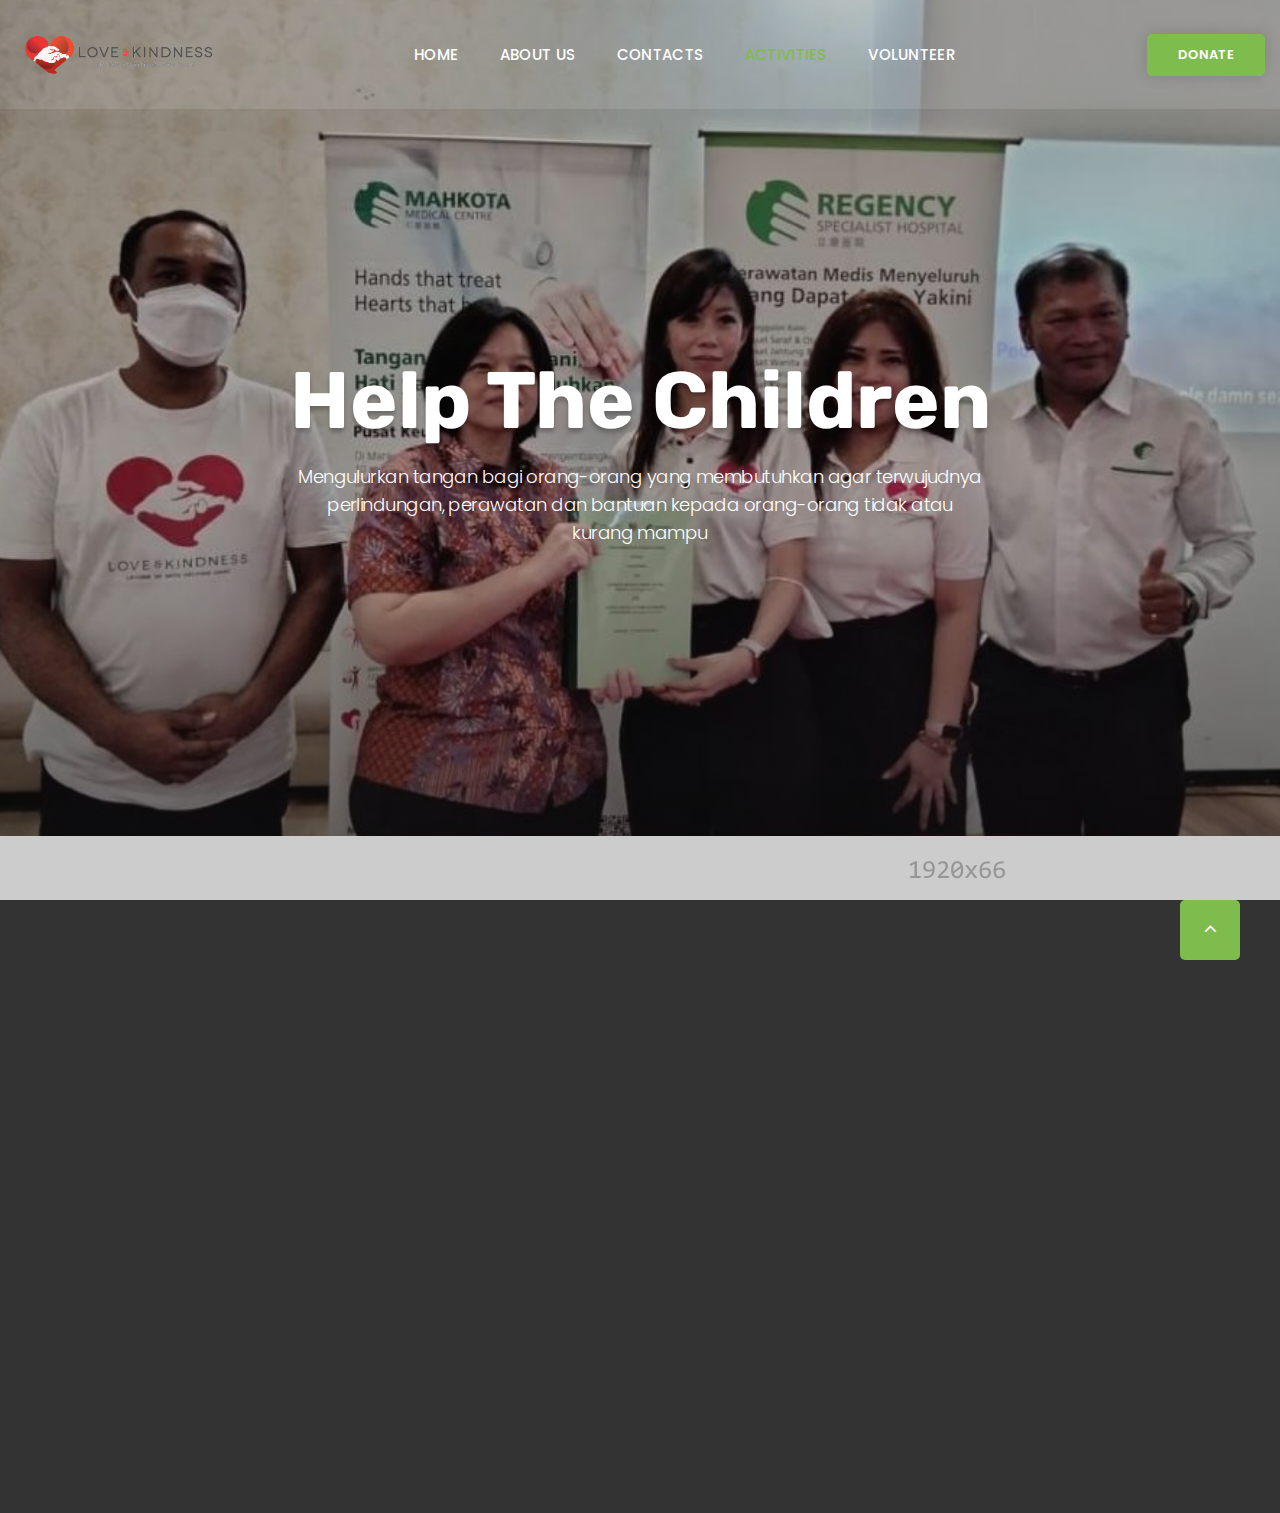
==== commit 30921d2e: "-activities half done" ====
--- a/activities.html
+++ b/activities.html
@@ -94,7 +94,7 @@
                   <div class="rd-navbar-nav-wrap">
                     <!-- RD Navbar Nav-->
                     <ul class="rd-navbar-nav">
-                      <li class="rd-nav-item active">
+                      <li class="rd-nav-item">
                         <a class="rd-nav-link" href="index.html">Home</a>
                       </li>
                       <li class="rd-nav-item">
@@ -109,7 +109,7 @@
                         <a class="rd-nav-link" href="contacts.html">Contacts</a>
                       </li>
                     </li>
-                    <li class="rd-nav-item">
+                    <li class="rd-nav-item active">
                       <a class="rd-nav-link" href="activities.html">Activities</a>
                     </li>
                   </li>
@@ -157,6 +157,10 @@
         </div>
       </section>
 
+
+      <!-- start body -->
+      
+
       <!-- Page Footer-->
       <footer class="section footer-minimal context-dark">
         <div class="container wow-outer">
